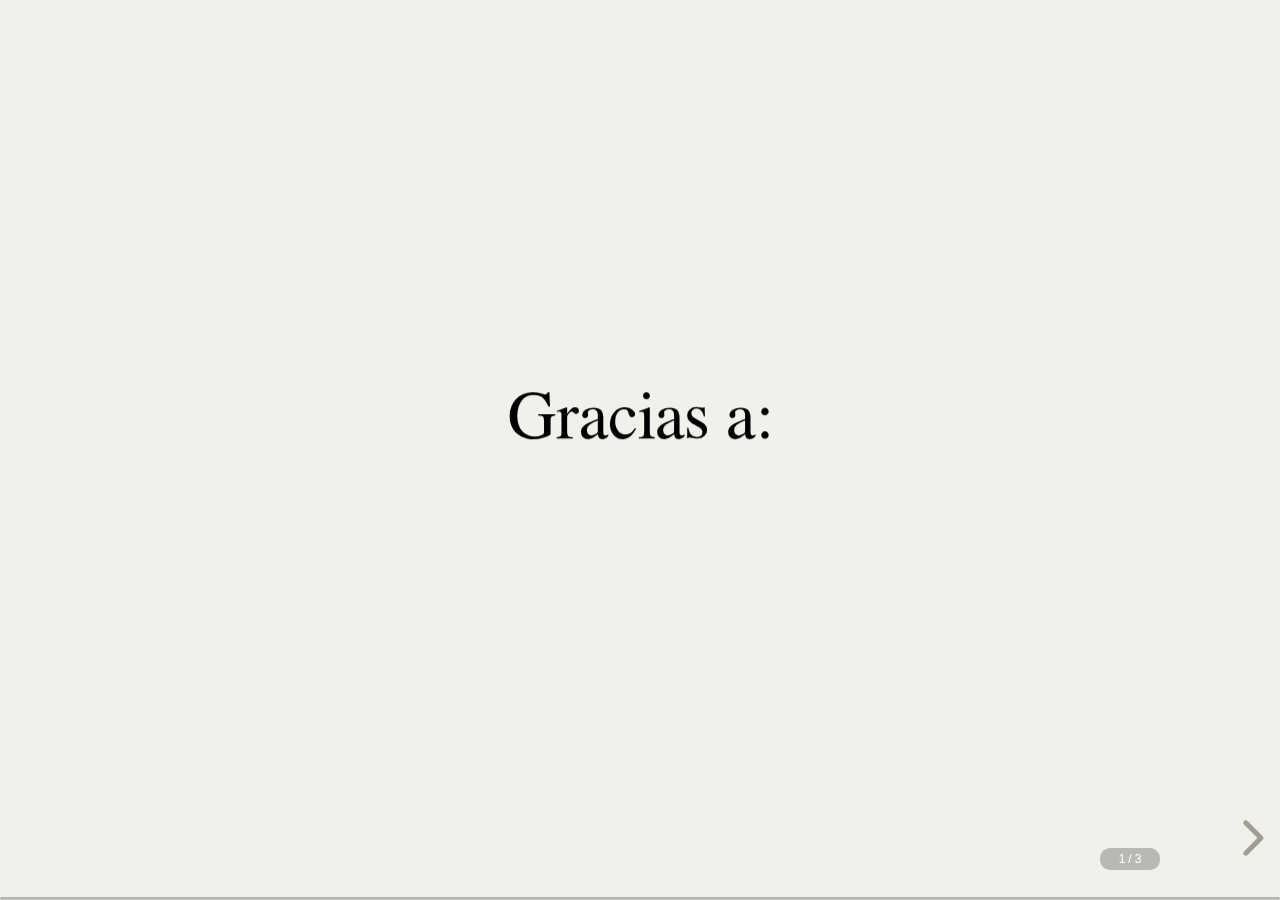
==== biography-cpr-v1.html @ fbdab630 "Add files via upload" ====
<!doctype html>
<html lang="en">

	<head>
		<meta charset="utf-8">

		<title>Biography</title>

		<meta name="English course II - ">
		<meta name="author" content="Christian Pérez Ruiz">

		<meta name="apple-mobile-web-app-capable" content="yes">
		<meta name="apple-mobile-web-app-status-bar-style" content="black-translucent">

		<meta name="viewport" content="width=device-width, initial-scale=1.0, maximum-scale=1.0, user-scalable=no">

		<link href='http://fonts.googleapis.com/css?family=Ubuntu' rel='stylesheet' type='text/css'>
		<link rel="stylesheet" href="css/reveal.css">
		<link rel="stylesheet" href="plugin/diagram/revealjs-diagram.css">

		
		<!-- Tema estandar -->
		<!-- <link rel="stylesheet" href="css/theme/beige.css" id="theme"> -->
		<!-- Temas modificados -->
		<!-- <link rel="stylesheet" href="css/reset.css">
		<link rel="stylesheet" href="css/nv.d3.css" type="text/css">
		<link rel="stylesheet" href="css/main.css" type="text/css">
		<link rel="stylesheet" href="css/reveal-console.css" type="text/css" media="screen,projection">
		<link rel="stylesheet" href="css/viz.css" type="text/css" media="screen,projection">
		<link rel="stylesheet" href="css/math.css" type="text/css" media="screen,projection">
		-->

		<!-- Mejores temas -->
		<link rel="stylesheet" href="css/bootstrap.css">
		<link rel="stylesheet" href="css/nv.d3.css" type="text/css">
		<link rel="stylesheet" href="css/bootstrap-responsive.min.css">
		<link rel="stylesheet" href="css/viz.css" type="text/css" media="screen,projection">
		<!-- <link rel="stylesheet" href="css/reveal.min.css"> -->
		<link rel="stylesheet" href="css/theme/serif.css" id="theme">
		<link href='http://fonts.googleapis.com/css?family=Ubuntu' rel='stylesheet' type='text/css'>
		<!-- <link rel="stylesheet" href="css/zenburn.css" type="text/css"> -->

		<!-- <link rel="stylesheet" href="css/styles/highlight.css"> -->

		<!-- simple, sky, solarized, white, league, beige, black, blood, moon, night, serif, simple, -->

		<!-- Theme used for syntax highlighting of code -->
		<link rel="stylesheet" href="lib/css/zenburn.css">

		<!-- Printing and PDF exports -->
		<script>
			var link = document.createElement( 'link' );
			link.rel = 'stylesheet';
			link.type = 'text/css';
			link.href = window.location.search.match( /print-pdf/gi ) ? 'css/print/pdf.css' : 'css/print/paper.css';
			document.getElementsByTagName( 'head' )[0].appendChild( link );
		</script>

		
		<!-- For syntax highlighting, tomorrow-night-bright pojoaque sunburst-->
		<!-- <link rel="stylesheet" href="lib/css/pojoaque.css"> -->

		<!--[if lt IE 9]>
		<script src="lib/js/html5shiv.js"></script>
		<![endif]-->
	</head>

	<body>

		<div class="reveal">

			<!-- Any section element inside of this container is displayed as a slide -->
			<div class="slides">
				
				<!-- 
				<section id="svgcontainer0"  data-background-color="" data-background-size="600px 320px" opacity: 0.1 data-background-image="images/oais1.png" data-transition="concave" data-background-transition="zoom">
				
				<section id="svgcontainer0"  data-background-color="" data-background-size="600px 320px" opacity: 0.1 data-background-image="" data-transition="concave" data-background-transition="zoom">
					<script type = "text/javascript" src = "plugin/d3js/d3.v5.min.js"></script>
					<div id = "svgcontainer0" class="fragment roll-in"></div>
					<script type="text/javascript" src="js/rose.js"></script>
				</section>		
				-->


				<section>
					<h2>
							<span class="stretch"><font color="black"> Gracias a: <br> </font></span>
					</h2>
					<p>
						<!-- <img class="stretch" width="300px" height="350px" src="logos/icontec-internacional.png" alt="ICONTEC" style="background:none; border:none; box-shadow:none; position:absolute;top:300px;left:300px;" > -->
						<!-- <img class="stretch" width="300px" height="150px" src="logos/archivo-general.png" alt="AGN" style="background:none; border:none; box-shadow:none; position:absolute;top:370px;left:800px;" > -->
						<!-- <div style="position:absolute; bottom:10px; right:500px; border:0;"><a href="http://www.mincultura.gov.co/"><img src="logos/mincultura.png" width="200"></a></div> -->
						<!-- <span class="fragment" <font color="black">Convenio Icontec - Archivo General de la Nación para el establecimiento de la secretaría técnica de Normalizacion en el campo de la Archivística y la Gestión Documental, firmado en el 25 de mayo de 1994</font> </span> -->
					</p>
					<div class="fragment">
						<p style="text-align: left; font-weight: normal; margin-bottom: 10px;">
							Homework presented to 
						</p>
					</div>				
					<aside class="notes">
					</aside>
				</section>


				<section>
					<h2>Basic JSON Test</h2>
					<div data-timeline="welcome.json"></div>
				</section>
						


<!--   desarrollo primera sección o título  -->
				<section>
					<section>
						<blockquote style="font-size: 1.5em; color:#000000; background-color: rgba(206, 209, 206, 0.9); font-weight: bold; display: inline-block;">	
							Thanks a lot professor, was a really good experience.
						</blockquote>
						<p><font color="black">Student: Christian Pérez Ruiz</font></p>
						<aside class="notes">
							- 
						</aside>						
					</section>

				</section>



<!-- Everything below this point is only used for the reveal.js page -->
<!--   Sección de REVEAL EXCLUSIVA -->

		<!-- Script to create QR Codes -->
        <script type="text/javascript">
            // Get presentation URL
			var qrcode_url = "http://bit.ly/2LkhU0q";
            if (!/^(localhost|127\.0\.1\.1|)$/.test(location.hostname)) {
                // host is not localhost, get dynamic URL
                //keep it simple
                //qrcode_url = window.location.href;
                console.log("host is not local, dynamic url: " + window.location.href);
            }

            // Generate QR Codes : class="qrcode"
            var qrcode_elements = document.getElementsByClassName('qrcode');
            for (var i=0; i<qrcode_elements.length; i++) {
                var qrcode_el = qrcode_elements[i];

                var qrcode = new QRCode(qrcode_el, {
                    text: qrcode_url,
                    width: 350,
                    height: 350
                });

                // Alter generated image
                var img_el = qrcode._el.childNodes[1];
                img_el.classList.add("plain"); // remove border
            }

            // Add text to links : class="qrcode-link"
            var qrcode_link_elements = document.getElementsByClassName('qrcode-link');
            for (var i=0; i<qrcode_link_elements.length; i++) {
                var link_el = qrcode_link_elements[i];
                link_el.textContent = qrcode_url;
                link_el.href = qrcode_url;
            }
        </script>
		<!-- End Script to create QR Codes -->

		
		<script>
			var _gaq = [['_setAccount', 'UA-81169312-1'], ['_trackPageview']];
			(function(d, t) {
			var g = d.createElement(t),
				s = d.getElementsByTagName(t)[0];
			g.async = true;
			g.src = ('https:' == location.protocol ? 'https://ssl' : 'http://www') + '.google-analytics.com/ga.js';
			s.parentNode.insertBefore(g, s);
			})(document, 'script');
		</script>







		<!-- 
		<script type = "text/javascript" src = "plugin/d3js/d3.v5.min.js"></script>
		<div id = "svgcontainer0" class="fragment roll-in"></div>
		<script type="text/javascript" src="js/rose.js"></script>
		-->



		<script src="lib/js/head.min.js"></script>
		<script src="lib/js/d3.js" type="text/javascript"></script>
		<script src="lib/js/d3.min.js" type="text/javascript"></script>
		<script src="lib/js/reveal.js"></script>		
		<!-- highlight.js is not part of reveal.js - it's a script to highlight code !-->
		<!-- 
		<script src="highlight.js"></script>
		<script>
			hljs.initHighlightingOnLoad();
		</script>
		-->

		

		<script>
			var gaPropertyID = 'UA-81169312-1';
			// More info https://github.com/hakimel/reveal.js#configuration
			Reveal.initialize({
				// The "normal" size of the presentation, aspect ratio will be preserved
				// when the presentation is scaled to fit different resolutions. Can be
				// specified using percentage units.
				width: 1440,
				height: 900,

				// Factor of the display size that should remain empty around the content
				margin: 0.1,

				// Bounds for smallest/largest possible scale to apply to content
				minScale: 0.2,
				maxScale: 1.5,
				// Display controls in the bottom right corner
				controls: true, // para poder utilizar controles personalizados de lo contrario se deja en true.
				// Display a presentation progress bar
				progress: true,
				// If true; each slide will be pushed to the browser history
				history: true,
				center: true,
				slideNumber: true,
				// Click above progress bar for quick navigation - only works if progress is true
				progressNavigation: true,				
				showSlideNumber: 'speaker',
				slideNumber: 'c/t',
				pdfMaxPagesPerSlide: 4,
				//
				parallaxBackgroundImage: '', // e.g. "https://s3.amazonaws.com/hakim-static/reveal-js/reveal-parallax-1.jpg"
					// Number of pixels to move the parallax background per slide
				// - Calculated automatically unless specified
				// - Set to 0 to disable movement along an axis
				parallaxBackgroundHorizontal: null,
				parallaxBackgroundVertical: null,
				// Parallax background size
				parallaxBackgroundSize: '1440px 900px', // CSS syntax, e.g. "2100px 900px" - currently only pixels are supported (don't use % or auto)
				// Number of pixels to move the parallax background per slide
				// - Calculated automatically unless specified
				// - Set to 0 to disable movement along an axis
				parallaxBackgroundHorizontal: 200,
				// parallaxBackgroundVertical: 50
				//
				transition: Reveal.getQueryHash().transition || 'default', // none/fade/slide/convex/concave/zoom/cube/default
				//
				transitionSpeed: 'default', // default / fast / slow
				backgroundTransition: 'default', // default / none / slide / concave / convex / zoom
				// - (required) your allotted time for presentation
				allottedTime: 20 * 60 * 1000, // 3 minutes
				// - (optional) height of page/time progress bar
				progressBarHeight: 5,
				// Apply a 3D roll to links on hover
				rollingLinks: true,		
				// Flags if mouse wheel navigation should be enabled
				mouseWheel: true,
				//...

				
				// ...
				customcontrols: { 
					slideNumberCSS : 'position: fixed; display: block; right:120px; top: auto; left: auto; width: 50px; bottom: 30px; z-index: 31; font-family: Helvetica, sans-serif; font-size:  12px; line-height: 1; padding: 5px; text-align: center; border-radius: 10px; background-color: rgba(128,128,128,.5)',
					controls: [ 
						{ icon: '<i class="fa fa-caret-left"></i>', css: 'position: fixed; right: 60px; bottom: 30px; z-index: 30; font-size: 24px;', action: 'Reveal.prev(); return false;' }, 
						{ icon: '<i class="fa fa-caret-right"></i>', css: 'position: fixed; right: 30px; bottom: 30px; z-index: 30; font-size: 24px;', action: 'Reveal.next(); return false;' },
					] 
				},				

				// - (optional) bar color
				// barColor: 'rgb(200,0,0)',
				// - (optional) bar color when timer is paused
				// pausedBarColor: 'rgba(200,0,0,.6)',
				// keyboard binding example
				keyboard: {
				// pause/resume time bar when Enter is pressed
						13: () => {
						if (ElapsedTimeBar.isPaused) {
							ElapsedTimeBar.resume();
						} else {
							ElapsedTimeBar.pause();
						}
					},
					// reset timer when 'r' is pressed
					82: () => {
						ElapsedTimeBar.reset();
					}
				},

				// More info https://github.com/hakimel/reveal.js#dependencies
				dependencies: [
					{ src: 'lib/js/classList.js', condition: function() { return !document.body.classList; } },
					{ src: 'plugin/markdown/marked.js', condition: function() { return !!document.querySelector( '[data-markdown]' ); } },
					{ src: 'plugin/markdown/markdown.js', condition: function() { return !!document.querySelector( '[data-markdown]' ); } },
					// { src: 'plugin/highlight/highlight.js', async: true, callback: function() { hljs.initHighlightingOnLoad(); } },
					{ src: 'plugin/highlight/highlight.js', async: true },
					{ src: 'plugin/search/search.js', async: true },
					{ src: 'plugin/math/math.js', async: true },
					{ src: 'plugin/zoom-js/zoom.js', async: true, condition: function () { return !!document.body.classList;  }  },
					{ src: 'plugin/notes/notes.js', async: true, condition: function () { return !!document.body.classList; } },
					// Elapsed-Time-Bar plugin
					// { src: 'plugin/elapsed-time-bar/elapsed-time-bar.js'},
					{ src: 'plugin/d3js/d3.v5.min.js' },
					{ src: 'plugin/customcontrols/customcontrols.js' },
                    { src: 'plugin/d3js/d3js.js' },
					// { src: 'plugin/d3js/reveald3.js' },
					{ src: 'plugin/reveal-ga/reveal-ga.min.js' },  // UA-81169312-1
					{ src: 'plugin/fragment/reveal-svg-fragment.js', condition: function() { return !!document.querySelector( '[data-svg-fragment]' ); } },
					{ src: 'plugin/timelinejs/reveal-timeline.js',  async: true, condition: function() { return !!document.querySelector( '[data-timeline]' ); } }
				]
			});

		</script>
		<!-- view-source:https://www.physics.byu.edu/faculty/durfee/UTOSC2012/Example.html -->
		<!-- Everything below this point is unrelated to the slideshow -->
		<!-- <div style="position:absolute; top:10px; right:10px; border:0;"><a href="http://https://www.archivogeneral.gov.co/"><img src="logos/archivo-general.png" width="160"></a></div> -->
		
		<!--  ESQUINAS TIPO AGN.
		<div style="position:absolute; top:10px; left:10px; border:0;"><a href="http://https://www.archivogeneral.gov.co/"><img src="logos/archivo-general.png" width="160"></a></div>
		<div style="position:absolute; bottom:10px; left:10px; border:0;"><a href="http://www.icontec.org/"><img src="logos/icontec-internacional.png" width="100"></a></div>
		<div style="position:absolute; top:0px; right:10px; border:0;"><a href="http://www.mincultura.gov.co/"><img src="logos/franja02.png" width="173"></a></div>
		<div style="position:absolute; bottom:100px; right:103px; border:0;"><a href="http://www.mincultura.gov.co/"><img src="logos/mincultura.png" width="200"></a></div>
		-->

		<!-- <div style="position:absolute; bottom:10px; right:500px; border:0;"><a href="http://www.mincultura.gov.co/"><img src="logos/mincultura.png" width="200"></a></div> -->

		<!-- <div style="position:absolute;bottom:10px;left:50%;width:600px;margin-left:-450px;text-align:center;"><div class="endlink"><a href="http://physics.byu.edu/faculty/durfee/UTOSC2012/">http://physics.byu.edu/faculty/durfee/UTOSC2012/</a></div></div> -->
		<!-- <div style="position:absolute; bottom:10px;left:10px;margin:0px;border:0px;"><a href="http://www.digifix.com.co/"><img src="logos/digifix-presentacion.png" width="98px" height="98px"></a></div> -->

		<!-- Para los canvas - https://evgladkiy.github.io/canvas/#/5/1 -->
		<!-- Best of JS - https://bestofjs.org/ -->
		<!-- Reactjs on R - https://bookdown.org/yihui/rmarkdown/revealjs.html -->
		<!-- Blotter JS - https://github.com/bradley/Blotter#making-changes-custom-builds -->
		<!-- SVG fragment builds for reveal.js - https://gist.github.com/bollwyvl/fe1d2806449487cdf88a -->
		

		
	</body>
</html>
---- plugin/diagram/revealjs-diagram.css ----
.node {
  cursor: pointer; }

.node rect {
  fill: #333333;
  stroke: #f6a821;
  stroke-width: 1.5px; }

.node text {
  font: 10px sans-serif;
  fill: #fff; }

.link, .link-alone {
  fill: none;
  stroke: #f6a821;
  stroke-width: 1.5px; }
---- css/theme/beige.css ----
/**
 * Beige theme for reveal.js.
 *
 * Copyright (C) 2011-2012 Hakim El Hattab, http://hakim.se
 */
@import url(../../lib/font/league-gothic/league-gothic.css);
@import url(https://fonts.googleapis.com/css?family=Lato:400,700,400italic,700italic);
/*********************************************
 * GLOBAL STYLES
 *********************************************/
body {
  background: #f7f2d3;
  background: -moz-radial-gradient(center, circle cover, white 0%, #f7f2d3 100%);
  background: -webkit-gradient(radial, center center, 0px, center center, 100%, color-stop(0%, white), color-stop(100%, #f7f2d3));
  background: -webkit-radial-gradient(center, circle cover, white 0%, #f7f2d3 100%);
  background: -o-radial-gradient(center, circle cover, white 0%, #f7f2d3 100%);
  background: -ms-radial-gradient(center, circle cover, white 0%, #f7f2d3 100%);
  background: radial-gradient(center, circle cover, white 0%, #f7f2d3 100%);
  background-color: #f7f3de; }

.reveal {
  font-family: "Lato", sans-serif;
  font-size: 40px;
  font-weight: normal;
  color: #333; }

::selection {
  color: #fff;
  background: rgba(79, 64, 28, 0.99);
  text-shadow: none; }

::-moz-selection {
  color: #fff;
  background: rgba(79, 64, 28, 0.99);
  text-shadow: none; }

.reveal .slides > section,
.reveal .slides > section > section {
  line-height: 1.3;
  font-weight: inherit; }

/*********************************************
 * HEADERS
 *********************************************/
.reveal h1,
.reveal h2,
.reveal h3,
.reveal h4,
.reveal h5,
.reveal h6 {
  margin: 0 0 20px 0;
  color: #333;
  font-family: "League Gothic", Impact, sans-serif;
  font-weight: normal;
  line-height: 1.2;
  letter-spacing: normal;
  text-transform: uppercase;
  text-shadow: none;
  word-wrap: break-word; }

.reveal h1 {
  font-size: 3.77em; }

.reveal h2 {
  font-size: 2.11em; }

.reveal h3 {
  font-size: 1.55em; }

.reveal h4 {
  font-size: 1em; }

.reveal h1 {
  text-shadow: 0 1px 0 #ccc, 0 2px 0 #c9c9c9, 0 3px 0 #bbb, 0 4px 0 #b9b9b9, 0 5px 0 #aaa, 0 6px 1px rgba(0, 0, 0, 0.1), 0 0 5px rgba(0, 0, 0, 0.1), 0 1px 3px rgba(0, 0, 0, 0.3), 0 3px 5px rgba(0, 0, 0, 0.2), 0 5px 10px rgba(0, 0, 0, 0.25), 0 20px 20px rgba(0, 0, 0, 0.15); }

/*********************************************
 * OTHER
 *********************************************/
.reveal p {
  margin: 20px 0;
  line-height: 1.3; }

/* Ensure certain elements are never larger than the slide itself */
.reveal img,
.reveal video,
.reveal iframe {
  max-width: 95%;
  max-height: 95%; }

.reveal strong,
.reveal b {
  font-weight: bold; }

.reveal em {
  font-style: italic; }

.reveal ol,
.reveal dl,
.reveal ul {
  display: inline-block;
  text-align: left;
  margin: 0 0 0 1em; }

.reveal ol {
  list-style-type: decimal; }

.reveal ul {
  list-style-type: disc; }

.reveal ul ul {
  list-style-type: square; }

.reveal ul ul ul {
  list-style-type: circle; }

.reveal ul ul,
.reveal ul ol,
.reveal ol ol,
.reveal ol ul {
  display: block;
  margin-left: 40px; }

.reveal dt {
  font-weight: bold; }

.reveal dd {
  margin-left: 40px; }

.reveal blockquote {
  display: block;
  position: relative;
  width: 70%;
  margin: 20px auto;
  padding: 5px;
  font-style: italic;
  background: rgba(255, 255, 255, 0.05);
  box-shadow: 0px 0px 2px rgba(0, 0, 0, 0.2); }

.reveal blockquote p:first-child,
.reveal blockquote p:last-child {
  display: inline-block; }

.reveal q {
  font-style: italic; }

.reveal pre {
  display: block;
  position: relative;
  width: 90%;
  margin: 20px auto;
  text-align: left;
  font-size: 0.55em;
  font-family: monospace;
  line-height: 1.2em;
  word-wrap: break-word;
  box-shadow: 0px 0px 6px rgba(0, 0, 0, 0.3); }

.reveal code {
  font-family: monospace;
  text-transform: none; }

.reveal pre code {
  display: block;
  padding: 5px;
  overflow: auto;
  max-height: 400px;
  word-wrap: normal; }

.reveal table {
  margin: auto;
  border-collapse: collapse;
  border-spacing: 0; }

.reveal table th {
  font-weight: bold; }

.reveal table th,
.reveal table td {
  text-align: left;
  padding: 0.2em 0.5em 0.2em 0.5em;
  border-bottom: 1px solid; }

.reveal table th[align="center"],
.reveal table td[align="center"] {
  text-align: center; }

.reveal table th[align="right"],
.reveal table td[align="right"] {
  text-align: right; }

.reveal table tbody tr:last-child th,
.reveal table tbody tr:last-child td {
  border-bottom: none; }

.reveal sup {
  vertical-align: super; }

.reveal sub {
  vertical-align: sub; }

.reveal small {
  display: inline-block;
  font-size: 0.6em;
  line-height: 1.2em;
  vertical-align: top; }

.reveal small * {
  vertical-align: top; }

/*********************************************
 * LINKS
 *********************************************/
.reveal a {
  color: #8b743d;
  text-decoration: none;
  -webkit-transition: color .15s ease;
  -moz-transition: color .15s ease;
  transition: color .15s ease; }

.reveal a:hover {
  color: #c0a86e;
  text-shadow: none;
  border: none; }

.reveal .roll span:after {
  color: #fff;
  background: #564826; }

/*********************************************
 * IMAGES
 *********************************************/
.reveal section img {
  margin: 15px 0px;
  background: rgba(255, 255, 255, 0.12);
  border: 4px solid #333;
  box-shadow: 0 0 10px rgba(0, 0, 0, 0.15); }

.reveal section img.plain {
  border: 0;
  box-shadow: none; }

.reveal a img {
  -webkit-transition: all .15s linear;
  -moz-transition: all .15s linear;
  transition: all .15s linear; }

.reveal a:hover img {
  background: rgba(255, 255, 255, 0.2);
  border-color: #8b743d;
  box-shadow: 0 0 20px rgba(0, 0, 0, 0.55); }



/*********************************************
 * NAVIGATION CONTROLS
 *********************************************/
.reveal .controls {
  color: #8b743d; }

/*********************************************
 * PROGRESS BAR
 *********************************************/
.reveal .progress {
  background: rgba(0, 0, 0, 0.2);
  color: #8b743d; }

.reveal .progress span {
  -webkit-transition: width 800ms cubic-bezier(0.26, 0.86, 0.44, 0.985);
  -moz-transition: width 800ms cubic-bezier(0.26, 0.86, 0.44, 0.985);
  transition: width 800ms cubic-bezier(0.26, 0.86, 0.44, 0.985); }

html.dimbg .slide-background {
  opacity: 0.4 !important;
}
---- css/nv.d3.css ----
/********************
 * HTML CSS
 */


.chartWrap {
  margin: 0;
  padding: 0;
  overflow: hidden;
}


/********************
 * TOOLTIP CSS
 */

.nvtooltip {
  position: absolute;
  background-color: rgba(255,255,255,1);
  padding: 10px;
  border: 1px solid #ddd;
  z-index: 10000;

  font-family: Arial;
  font-size: 13px;

  transition: opacity 500ms linear;
  -moz-transition: opacity 500ms linear;
  -webkit-transition: opacity 500ms linear;

  transition-delay: 500ms;
  -moz-transition-delay: 500ms;
  -webkit-transition-delay: 500ms;

  -moz-box-shadow: 4px 4px 8px rgba(0,0,0,.5);
  -webkit-box-shadow: 4px 4px 8px rgba(0,0,0,.5);
  box-shadow: 4px 4px 8px rgba(0,0,0,.5);

  -moz-border-radius: 10px;
  border-radius: 10px;

  pointer-events: none;

  -webkit-touch-callout: none;
  -webkit-user-select: none;
  -khtml-user-select: none;
  -moz-user-select: none;
  -ms-user-select: none;
  user-select: none;
}

.nvtooltip h3 {
  margin: 0;
  padding: 0;
  text-align: center;
}

.nvtooltip p {
  margin: 0;
  padding: 0;
  text-align: center;
}

.nvtooltip span {
  display: inline-block;
  margin: 2px 0;
}

.nvtooltip-pending-removal {
  position: absolute;
  pointer-events: none;
}


/********************
 * SVG CSS
 */


.nvchart svg {
  -webkit-touch-callout: none;
  -webkit-user-select: none;
  -khtml-user-select: none;
  -moz-user-select: none;
  -ms-user-select: none;
  user-select: none;
  /* Trying to get SVG to act like a greedy block in all browsers */
  display: block;
  width:100%;
  height:100%;
}


.nvchart svg text {
  font: normal 12px sans-serif;
}

.nvchart svg .title {
 font: bold 14px Arial;
}

.nvd3 .nv-background {
  fill: white;
  fill-opacity: 0;
  /*
  pointer-events: none;
  */
}

.nvd3.nv-noData {
  font-size: 18px;
  font-weight: bolf;
}


/**********
*  Brush
*/

.nv-brush .extent {
  fill-opacity: .125;
  shape-rendering: crispEdges;
}



/**********
*  Legend
*/

.nvd3 .nv-legend .nv-series {
  cursor: pointer;
}

.nvd3 .nv-legend .disabled circle {
  fill-opacity: 0;
}



/**********
*  Axes
*/

.nvd3 .nv-axis path {
  fill: none;
  stroke: #000;
  stroke-opacity: .75;
  shape-rendering: crispEdges;
}

.nvd3 .nv-axis path.domain {
  stroke-opacity: .75;
}

.nvd3 .nv-axis.nv-x path.domain {
  stroke-opacity: 0;
}

.nvd3 .nv-axis line {
  fill: none;
  stroke: #000;
  stroke-opacity: .25;
  shape-rendering: crispEdges;
}

.nvd3 .nv-axis line.zero {
  stroke-opacity: .75;
}

.nvd3 .nv-axis .nv-axisMaxMin text {
  font-weight: bold;
}

.nvd3 .x  .nv-axis .nv-axisMaxMin text,
.nvd3 .x2 .nv-axis .nv-axisMaxMin text,
.nvd3 .x3 .nv-axis .nv-axisMaxMin text {
  text-anchor: middle
}



/**********
*  Brush
*/

.nv-brush .resize path {
  fill: #eee;
  stroke: #666;
}



/**********
*  Bars
*/

.nvd3 .nv-bars .negative rect {
    zfill: brown;
}

.nvd3 .nv-bars rect {
  zfill: steelblue;
  fill-opacity: .75;

  transition: fill-opacity 250ms linear;
  -moz-transition: fill-opacity 250ms linear;
  -webkit-transition: fill-opacity 250ms linear;
}

.nvd3 .nv-bars rect:hover {
  fill-opacity: 1;
}

.nvd3 .nv-bars .hover rect {
  fill: lightblue;
}

.nvd3 .nv-bars text {
  fill: rgba(0,0,0,0);
}

.nvd3 .nv-bars .hover text {
  fill: rgba(0,0,0,1);
}

.nvd3 .nv-x.nv-axis text {
  transform: rotate(90);
}


/**********
*  Bars
*/

.nvd3 .nv-multibar .nv-groups rect,
.nvd3 .nv-multibarHorizontal .nv-groups rect,
.nvd3 .nv-discretebar .nv-groups rect {
  stroke-opacity: 0;

  transition: fill-opacity 250ms linear;
  -moz-transition: fill-opacity 250ms linear;
  -webkit-transition: fill-opacity 250ms linear;
}

.nvd3 .nv-multibar .nv-groups rect:hover,
.nvd3 .nv-multibarHorizontal .nv-groups rect:hover,
.nvd3 .nv-discretebar .nv-groups rect:hover {
  fill-opacity: 1;
}

.nvd3 .nv-discretebar .nv-groups text,
.nvd3 .nv-multibarHorizontal .nv-groups text {
  font-weight: bold;
  fill: rgba(0,0,0,1);
  stroke: rgba(0,0,0,0);
}

/***********
*  Pie Chart
*/

.nvd3.nv-pie path {
  stroke-opacity: 0;

  transition: fill-opacity 250ms linear, stroke-width 250ms linear, stroke-opacity 250ms linear;
  -moz-transition: fill-opacity 250ms linear, stroke-width 250ms linear, stroke-opacity 250ms linear;
  -webkit-transition: fill-opacity 250ms linear, stroke-width 250ms linear, stroke-opacity 250ms linear;

}

.nvd3.nv-pie .nv-slice text {
  stroke: #000;
  stroke-width: 0;
}

.nvd3.nv-pie path {
  stroke: #fff;
  stroke-width: 1px;
  stroke-opacity: 1;
}

.nvd3.nv-pie .hover path {
  fill-opacity: .7;
/*
  stroke-width: 6px;
  stroke-opacity: 1;
*/
}

.nvd3.nv-pie .nv-label rect {
  fill-opacity: 0;
  stroke-opacity: 0;
}

/**********
* Lines
*/

.nvd3 .nv-groups path.nv-line {
  fill: none;
  stroke-width: 2.5px;
  stroke-linecap: round;
  shape-rendering: geometricPrecision;

  /*
  transition: stroke-width 250ms linear;
  -moz-transition: stroke-width 250ms linear;
  -webkit-transition: stroke-width 250ms linear;

  transition-delay: 250ms
  -moz-transition-delay: 250ms;
  -webkit-transition-delay: 250ms;
  */
}

.nvd3 .nv-groups path.nv-area {
  stroke: none;
  stroke-linecap: round;
  shape-rendering: geometricPrecision;

  /*
  stroke-width: 2.5px;
  transition: stroke-width 250ms linear;
  -moz-transition: stroke-width 250ms linear;
  -webkit-transition: stroke-width 250ms linear;

  transition-delay: 250ms
  -moz-transition-delay: 250ms;
  -webkit-transition-delay: 250ms;
  */
}

.nvd3 .nv-line.hover path {
  stroke-width: 6px;
}

/*
.nvd3.scatter .groups .point {
  fill-opacity: 0.1;
  stroke-opacity: 0.1;
}
  */

.nvd3.nv-line .nvd3.nv-scatter .nv-groups .nv-point {
  fill-opacity: 0;
  stroke-opacity: 0;
}

.nvd3.nv-scatter.nv-single-point .nv-groups .nv-point {
  fill-opacity: .5 !important;
  stroke-opacity: .5 !important;
}


.nvd3 .nv-groups .nv-point {
  transition: stroke-width 250ms linear, stroke-opacity 250ms linear;
  -moz-transition: stroke-width 250ms linear, stroke-opacity 250ms linear;
  -webkit-transition: stroke-width 250ms linear, stroke-opacity 250ms linear;
}

.nvd3.nv-scatter .nv-groups .nv-point.hover,
.nvd3 .nv-groups .nv-point.hover {
  stroke-width: 20px;
  fill-opacity: .5 !important;
  stroke-opacity: .5 !important;
}


.nvd3 .nv-point-paths path {
  stroke: #aaa;
  stroke-opacity: 0;
  fill: #eee;
  fill-opacity: 0;
}



.nvd3 .nv-indexLine {
  cursor: ew-resize;
}


/**********
* Distribution
*/

.nvd3 .nv-distribution {
  pointer-events: none;
}



/**********
*  Scatter
*/

.nvd3 .nv-groups .nv-point {
  pointer-events: none;
}

.nvd3 .nv-groups .nv-point.hover {
  stroke-width: 20px;
  stroke-opacity: .5;
}

.nvd3 .nv-scatter .nv-point.hover {
  fill-opacity: 1;
}

/*
.nv-group.hover .nv-point {
  fill-opacity: 1;
}
*/


/**********
*  Stacked Area
*/

.nvd3.nv-stackedarea path.nv-area {
  fill-opacity: .7;
  /*
  stroke-opacity: .65;
  fill-opacity: 1;
  */
  stroke-opacity: 0;

  transition: fill-opacity 250ms linear, stroke-opacity 250ms linear;
  -moz-transition: fill-opacity 250ms linear, stroke-opacity 250ms linear;
  -webkit-transition: fill-opacity 250ms linear, stroke-opacity 250ms linear;

  /*
  transition-delay: 500ms;
  -moz-transition-delay: 500ms;
  -webkit-transition-delay: 500ms;
  */

}

.nvd3.nv-stackedarea path.nv-area.hover {
  fill-opacity: .9;
  /*
  stroke-opacity: .85;
  */
}
/*
.d3stackedarea .groups path {
  stroke-opacity: 0;
}
  */



.nvd3.nv-stackedarea .nv-groups .nv-point {
  stroke-opacity: 0;
  fill-opacity: 0;
}

.nvd3.nv-stackedarea .nv-groups .nv-point.hover {
  stroke-width: 20px;
  stroke-opacity: .75;
  fill-opacity: 1;
}



/**********
*  Line Plus Bar
*/

.nvd3.nv-linePlusBar .nv-bar rect {
  fill-opacity: .75;
}

.nvd3.nv-linePlusBar .nv-bar rect:hover {
  fill-opacity: 1;
}


/**********
*  Bullet
*/

.nvd3.nv-bullet { font: 10px sans-serif; }
.nvd3.nv-bullet rect { fill-opacity: .6; }
.nvd3.nv-bullet rect:hover { fill-opacity: 1; }
.nvd3.nv-bullet .nv-marker { stroke: #000; stroke-width: 2px; }
.nvd3.nv-bullet .nv-markerTriangle { stroke: #000; fill: #fff; stroke-width: 1.5px; }
.nvd3.nv-bullet .nv-tick line { stroke: #666; stroke-width: .5px; }
.nvd3.nv-bullet .nv-range.nv-s0 { fill: #eee; }
.nvd3.nv-bullet .nv-range.nv-s1 { fill: #ddd; }
.nvd3.nv-bullet .nv-range.nv-s2 { fill: #ccc; }
.nvd3.nv-bullet .nv-title { font-size: 14px; font-weight: bold; }
.nvd3.nv-bullet .nv-subtitle { fill: #999; }




/**********
* Sparkline
*/

.nvd3.nv-sparkline path {
  fill: none;
}

.nvd3.nv-sparklineplus g.nv-hoverValue {
  pointer-events: none;
}

.nvd3.nv-sparklineplus .nv-hoverValue line {
  stroke: #f44;
  stroke-width: 1.5px;
 }

.nvd3.nv-sparklineplus,
.nvd3.nv-sparklineplus g {
  pointer-events: all;
}

.nvd3 .nv-hoverArea {
  fill-opacity: 0;
  stroke-opacity: 0;
}

.nvd3.nv-sparklineplus .nv-xValue,
.nvd3.nv-sparklineplus .nv-yValue {
  /*
  stroke: #666;
  */
  stroke-width: 0;
  font-size: .9em;
  font-weight: normal;
}

.nvd3.nv-sparklineplus .nv-yValue {
  stroke: #f66;
}

.nvd3.nv-sparklineplus .nv-maxValue {
  stroke: #2ca02c;
  fill: #2ca02c;
}

.nvd3.nv-sparklineplus .nv-minValue {
  stroke: #d62728;
  fill: #d62728;
}

.nvd3.nv-sparklineplus .nv-currentValue {
  /*
  stroke: #444;
  fill: #000;
  */
  font-weight: bold;
  font-size: 1.1em;
}

/**********
* historical stock
*/

.nvd3.nv-ohlcBar .nv-ticks .nv-tick {
  stroke-width: 2px;
}

.nvd3.nv-ohlcBar .nv-ticks .nv-tick.hover {
  stroke-width: 4px;
}

.nvd3.nv-ohlcBar .nv-ticks .nv-tick.positive {
 stroke: #2ca02c;
}

.nvd3.nv-ohlcBar .nv-ticks .nv-tick.negative {
 stroke: #d62728;
}

.nvd3.nv-historicalStockChart .nv-axis .nv-axislabel {
  font-weight: bold;
}

.nvd3.nv-historicalStockChart .nv-dragTarget {
  fill-opacity: 0;
  stroke: none;
  cursor: move;
}

.nvd3 .nv-brush .extent {
  /*
  cursor: ew-resize !important;
  */
  fill-opacity: 0 !important;
}

.nvd3 .nv-brushBackground rect {
  stroke: #000;
  stroke-width: .4;
  fill: #fff;
  fill-opacity: .7;
}



/**********
* Indented Tree
*/


/**
 * TODO: the following 3 selectors are based on classes used in the example.  I should either make them standard and leave them here, or move to a CSS file not included in the library
 */
.nvd3.nv-indentedtree .name {
  margin-left: 5px;
}

.nvd3.nv-indentedtree .clickable {
  color: #08C;
  cursor: pointer;
}

.nvd3.nv-indentedtree span.clickable:hover {
  color: #005580;
  text-decoration: underline;
}


.nvd3.nv-indentedtree .nv-childrenCount {
  display: inline-block;
  margin-left: 5px;
}

.nvd3.nv-indentedtree .nv-treeicon {
  cursor: pointer;
  /*
  cursor: n-resize;
  */
}

.nvd3.nv-indentedtree .nv-treeicon.nv-folded {
  cursor: pointer;
  /*
  cursor: s-resize;
  */
}
---- css/main.css ----
@charset "UTF-8";
/**
 * Main styles for reveal.js 
 *
 * @author Hakim El Hattab
 */


/*********************************************
 * FONT-FACE DEFINITIONS
 *********************************************/

@font-face {
	font-family: 'League Gothic';
	src: url('font/league_gothic-webfont.ttf') format('truetype');
	font-weight: normal;
	font-style: normal;
}


/*********************************************
 * GLOBAL STYLES
 *********************************************/

html, body {
	padding: 0;
	margin: 0;
	width: 100%;
	height: 100%;
	min-height: 600px;
}

body {
	position: relative;
	padding: 0;
	margin: 0;
	overflow: hidden;
	
	font-family: 'Lato', Times, 'Times New Roman', serif;
	font-size: 32px;
	font-weight: 200;
	letter-spacing: -0.02em;
	color: #eee;

	background: #1c1e20;
	background: url([data-uri]);
	background: -moz-radial-gradient(center, ellipse cover,  rgba(85,90,95,1) 0%, rgba(28,30,32,1) 100%);
	background: -webkit-gradient(radial, center center, 0px, center center, 100%, color-stop(0%,rgba(85,90,95,1)), color-stop(100%,rgba(28,30,32,1)));
	background: -webkit-radial-gradient(center, ellipse cover,  rgba(85,90,95,1) 0%,rgba(28,30,32,1) 100%);
	background: -o-radial-gradient(center, ellipse cover,  rgba(85,90,95,1) 0%,rgba(28,30,32,1) 100%);
	background: -ms-radial-gradient(center, ellipse cover,  rgba(85,90,95,1) 0%,rgba(28,30,32,1) 100%);
	background: radial-gradient(center, ellipse cover,  rgba(85,90,95,1) 0%,rgba(28,30,32,1) 100%);
}

/*********************************************
 * HEADERS
 *********************************************/
.reveal h1, 
.reveal h2, 
.reveal h3, 
.reveal h4 {
	margin: 0 0 20px 0;
	
	color: #eee;
	
	font-family: 'League Gothic', sans-serif;
	line-height: 0.9em;
	letter-spacing: 0.02em;
	
	text-transform: uppercase;
	text-shadow: 0px 0px 6px rgba(0,0,0,0.2);
}

.reveal h1 { font-size: 136px; 	}
.reveal h2 { font-size: 76px;	}
.reveal h3 { font-size: 56px;	}
.reveal h4 { font-size: 36px;	}

.reveal h1.inverted,
.reveal h2.inverted,
.reveal h3.inverted,
.reveal h4.inverted {
	color: #fff;
	text-shadow: 0px 0px 2px rgba(0,0,0,0.2);
}

.reveal h1 {
	text-shadow: 0 1px 0 #ccc,
                 0 2px 0 #c9c9c9,
                 0 3px 0 #bbb,
                 0 4px 0 #b9b9b9,
                 0 5px 0 #aaa,
                 0 6px 1px rgba(0,0,0,.1),
                 0 0 5px rgba(0,0,0,.1),
                 0 1px 3px rgba(0,0,0,.3),
                 0 3px 5px rgba(0,0,0,.2),
                 0 5px 10px rgba(0,0,0,.25),
                 0 20px 20px rgba(0,0,0,.15);
}


/*********************************************
 * VIEW FRAGMENTS
 *********************************************/

.reveal .slides section .fragment {
	opacity: 0;

	-webkit-transition: all .2s ease;
	   -moz-transition: all .2s ease;
	    -ms-transition: all .2s ease;
	     -o-transition: all .2s ease;
	        transition: all .2s ease;
}
	.reveal .slides section .fragment.visible {
		opacity: 1;
	}


/*********************************************
 * DEFAULT ELEMENT STYLES
 *********************************************/

.reveal .slides section {
	line-height: 1.2em;
	font-weight: normal;
}

.reveal strong, 
.reveal b {
	font-weight: bold;
}

.reveal em, 
.reveal i {
	font-style: italic;
}

.reveal ol, 
.reveal ul {
	display: inline-block;

	text-align: left;
	margin: 0 auto;
}

.reveal ol {
	list-style-type: decimal;
}

.reveal ul {
	list-style-type: disc;
}

.reveal ul ul {
	list-style-type: square;
}

.reveal ul ul ul {
	list-style-type: circle;
}

.reveal ul ul,
.reveal ul ol,
.reveal ol ol,
.reveal ol ul {
	display: block;
	margin-left: 40px;
}

.reveal p {
	margin-bottom: 10px;
}

.reveal blockquote {
	display: block;
	position: relative;
	width: 70%;
	margin: 5px auto;
	padding: 5px;
	
	font-style: italic;
	background: rgba(255, 255, 255, 0.05);
	box-shadow: 0px 0px 2px rgba(0,0,0,0.2);
}
	.reveal blockquote:before {
		content: '“';
	}
	.reveal blockquote:after {
		content: '”';
	}

.reveal pre {
	display: block;
	position: relative;
	width: 90%;
	margin: 10px auto;

	text-align: left;
	font-size: 20px;
	font-family: monospace;
	line-height: 1.2em;

	word-wrap: break-word;

	box-shadow: 0px 0px 6px rgba(0,0,0,0.3);
}

.reveal code {
	font-family: monospace;
}

.reveal table th, 
.reveal table td {
 	 text-align: left;
 	 padding-right: .3em;
}

.reveal table th {
 	 text-shadow: rgb(255,255,255) 1px 1px 2px;
}

.reveal sup { 
	vertical-align: super;
}
.reveal sub { 
	vertical-align: sub;
}

.reveal small {
	font-size: 60%;
	line-height: 1em;
	vertical-align: top;
}

.reveal small * {
	vertical-align: top;
}

.reveal q {	
	font-style: italic;
}
	.reveal q:before {
		content: '“';
	}
	.reveal q:after {
		content: '”';
	}

.reveal a:not(.image) {
	color: hsl(185, 85%, 50%);
	text-decoration: none;

	-webkit-transition: color .15s ease;
	   -moz-transition: color .15s ease;
	    -ms-transition: color .15s ease;
	     -o-transition: color .15s ease;
	        transition: color .15s ease;
}
	
	.reveal a:not(.image):hover {
		color: hsl(185, 85%, 70%);
		
		text-shadow: none;
		border: none;
		border-radius: 2px;
	}

.reveal section img {
	margin: 30px 0 0 0;
	background: rgba(255,255,255,0.12);
	border: 4px solid #eee;
	
	-webkit-box-shadow: 0 0 10px rgba(0, 0, 0, 0.15);
	   -moz-box-shadow: 0 0 10px rgba(0, 0, 0, 0.15);
	        box-shadow: 0 0 10px rgba(0, 0, 0, 0.15);
	
	-webkit-transition: all .2s linear;
	   -moz-transition: all .2s linear;
	    -ms-transition: all .2s linear;
	     -o-transition: all .2s linear;
	        transition: all .2s linear;
}

	.reveal a:hover img {
		background: rgba(255,255,255,0.2);
		border-color: #13DAEC;
		
		-webkit-box-shadow: 0 0 20px rgba(0, 0, 0, 0.55);
		   -moz-box-shadow: 0 0 20px rgba(0, 0, 0, 0.55);
		        box-shadow: 0 0 20px rgba(0, 0, 0, 0.55);
	}


/*********************************************
 * CONTROLS
 *********************************************/

.reveal .controls {
	display: none;
	position: fixed;
	width: 100px;
	height: 100px;
	z-index: 30;

	right: 0;
	bottom: 25px;
}
	
	.reveal .controls a {
		font-size: 30px;
		position: absolute;
		opacity: 0.1;
		color: #fff;
	}
		.reveal .controls a.enabled {
			opacity: 0.6;
			color: hsl(185, 85%, 70%);

			text-shadow: 0px 0px 2px hsla(185, 45%, 70%, 0.3);
		}
		.reveal .controls a.enabled:active {
			margin-top: 1px;
		}

	.reveal .controls .left {
		top: 30px;
	}

	.reveal .controls .right {
		left: 60px;
		top: 30px;
	}

	.reveal .controls .up {
		left: 30px;
	}

	.reveal .controls .down {
		left: 30px;
		top: 60px;

	}


.reveal .references {
	position: fixed;
	bottom: 10px;
	width: 100%;
	margin: auto;
	text-align: center;
}

#impressum {
	position: fixed;
	bottom: 0px;
	right: 20px;
	font-size: 0.5em;
}

/*********************************************
 * PROGRESS BAR
 *********************************************/

.reveal .progress {
	position: fixed;
	display: none;
	height: 3px;
	width: 100%;
	bottom: 0;
	left: 0;

	background: rgba(0,0,0,0.2);
}
	
	.reveal .progress span {
		display: block;
		background: hsl(185, 85%, 50%);
		height: 100%;
		width: 0px;

		-webkit-transition: width 800ms cubic-bezier(0.260, 0.860, 0.440, 0.985);
		   -moz-transition: width 800ms cubic-bezier(0.260, 0.860, 0.440, 0.985);
		    -ms-transition: width 800ms cubic-bezier(0.260, 0.860, 0.440, 0.985);
		     -o-transition: width 800ms cubic-bezier(0.260, 0.860, 0.440, 0.985);
		        transition: width 800ms cubic-bezier(0.260, 0.860, 0.440, 0.985);
	}

/*********************************************
 * ROLLING LINKS
 *********************************************/

.reveal .roll {
    display: inline-block;
    overflow: hidden;

    vertical-align: top;

    -webkit-perspective: 400px;
       -moz-perspective: 400px;
        -ms-perspective: 400px;
            perspective: 400px;

    -webkit-perspective-origin: 50% 50%;
       -moz-perspective-origin: 50% 50%;
        -ms-perspective-origin: 50% 50%;
            perspective-origin: 50% 50%;
}
	.reveal .roll:hover {
		background: none;
		text-shadow: none;
	}
.reveal .roll span {
    display: block;
    position: relative;
    padding: 0 2px;

	pointer-events: none;

    -webkit-transition: all 400ms ease;
       -moz-transition: all 400ms ease;
        -ms-transition: all 400ms ease;
            transition: all 400ms ease;
    
    -webkit-transform-origin: 50% 0%;
       -moz-transform-origin: 50% 0%;
        -ms-transform-origin: 50% 0%;
            transform-origin: 50% 0%;
    
    -webkit-transform-style: preserve-3d;
       -moz-transform-style: preserve-3d;
        -ms-transform-style: preserve-3d;
            transform-style: preserve-3d;
}
    .reveal .roll:hover span {
        background: rgba(0,0,0,0.5);

        -webkit-transform: translate3d( 0px, 0px, -45px ) rotateX( 90deg );
           -moz-transform: translate3d( 0px, 0px, -45px ) rotateX( 90deg );
            -ms-transform: translate3d( 0px, 0px, -45px ) rotateX( 90deg );
                transform: translate3d( 0px, 0px, -45px ) rotateX( 90deg );
    }
.reveal .roll span:after {
    content: attr(data-title);

    display: block;
    position: absolute;
    left: 0;
    top: 0;
    padding: 0 2px;

    color: #fff;
    background: hsl(185, 60%, 35%);

    -webkit-transform-origin: 50% 0%;
       -moz-transform-origin: 50% 0%;
        -ms-transform-origin: 50% 0%;
            transform-origin: 50% 0%;

    -webkit-transform: translate3d( 0px, 105%, 0px ) rotateX( -90deg );
       -moz-transform: translate3d( 0px, 105%, 0px ) rotateX( -90deg );
        -ms-transform: translate3d( 0px, 105%, 0px ) rotateX( -90deg );
            transform: translate3d( 0px, 105%, 0px ) rotateX( -90deg );
}


/*********************************************
 * SLIDES
 *********************************************/

.reveal .slides {
	position: absolute;
	width: 900px;
	height: 600px;
	
	left: 50%;
	top: 50%;
	margin-left: -450px;
	margin-top: -320px;
	padding: 20px 0px;
	
	text-align: center;

	-webkit-transition: -webkit-perspective .4s ease;
	   -moz-transition: -moz-perspective .4s ease;
	    -ms-transition: -ms-perspective .4s ease;
	     -o-transition: -o-perspective .4s ease;
	        transition: perspective .4s ease;
	
	-webkit-perspective: 600px;
	   -moz-perspective: 600px;
	    -ms-perspective: 600px;
	        perspective: 600px;

 	-webkit-perspective-origin: 50% 25%;
 	   -moz-perspective-origin: 50% 25%;
 	    -ms-perspective-origin: 50% 25%;
 	        perspective-origin: 50% 25%;
}

.reveal .slides>section,
.reveal .slides>section>section {
	display: none;
	position: absolute;
	width: 100%;
	min-height: 600px;

    z-index: 10;
	
	-webkit-transform-style: preserve-3d;
	   -moz-transform-style: preserve-3d;
	    -ms-transform-style: preserve-3d;
	        transform-style: preserve-3d;
	
	-webkit-transition: all 800ms cubic-bezier(0.260, 0.860, 0.440, 0.985);
	   -moz-transition: all 800ms cubic-bezier(0.260, 0.860, 0.440, 0.985);
	    -ms-transition: all 800ms cubic-bezier(0.260, 0.860, 0.440, 0.985);
	     -o-transition: all 800ms cubic-bezier(0.260, 0.860, 0.440, 0.985);
	        transition: all 800ms cubic-bezier(0.260, 0.860, 0.440, 0.985);
}

.reveal .slides>section.present {
	display: block;
	z-index: 11;
	opacity: 1;
}


/*********************************************
 * DEFAULT TRANSITION
 *********************************************/

.reveal .slides>section.past {
	display: block;
	opacity: 0;
	
	-webkit-transform: translate3d(-100%, 0, 0) rotateY(-90deg) translate3d(-100%, 0, 0);
	   -moz-transform: translate3d(-100%, 0, 0) rotateY(-90deg) translate3d(-100%, 0, 0);
	    -ms-transform: translate3d(-100%, 0, 0) rotateY(-90deg) translate3d(-100%, 0, 0);
	        transform: translate3d(-100%, 0, 0) rotateY(-90deg) translate3d(-100%, 0, 0);
}
.reveal .slides>section.future {
	display: block;
	opacity: 0;
	
	-webkit-transform: translate3d(100%, 0, 0) rotateY(90deg) translate3d(100%, 0, 0);
	   -moz-transform: translate3d(100%, 0, 0) rotateY(90deg) translate3d(100%, 0, 0);
	    -ms-transform: translate3d(100%, 0, 0) rotateY(90deg) translate3d(100%, 0, 0);
	        transform: translate3d(100%, 0, 0) rotateY(90deg) translate3d(100%, 0, 0);
}

.reveal .slides>section>section.past {
	display: block;
	opacity: 0;
	
	-webkit-transform: translate3d(0, -50%, 0) rotateX(70deg) translate3d(0, -50%, 0);
	   -moz-transform: translate3d(0, -50%, 0) rotateX(70deg) translate3d(0, -50%, 0);
	    -ms-transform: translate3d(0, -50%, 0) rotateX(70deg) translate3d(0, -50%, 0);
	        transform: translate3d(0, -50%, 0) rotateX(70deg) translate3d(0, -50%, 0);
}
.reveal .slides>section>section.future {
	display: block;
	opacity: 0;
	
	-webkit-transform: translate3d(0, 50%, 0) rotateX(-70deg) translate3d(0, 50%, 0);
	   -moz-transform: translate3d(0, 50%, 0) rotateX(-70deg) translate3d(0, 50%, 0);
	    -ms-transform: translate3d(0, 50%, 0) rotateX(-70deg) translate3d(0, 50%, 0);
	        transform: translate3d(0, 50%, 0) rotateX(-70deg) translate3d(0, 50%, 0);
}


/*********************************************
 * CONCAVE TRANSITION
 *********************************************/

.reveal.concave  .slides>section.past {
	-webkit-transform: translate3d(-100%, 0, 0) rotateY(90deg) translate3d(-100%, 0, 0);
	   -moz-transform: translate3d(-100%, 0, 0) rotateY(90deg) translate3d(-100%, 0, 0);
	    -ms-transform: translate3d(-100%, 0, 0) rotateY(90deg) translate3d(-100%, 0, 0);
	        transform: translate3d(-100%, 0, 0) rotateY(90deg) translate3d(-100%, 0, 0);
}
.reveal.concave  .slides>section.future {
	-webkit-transform: translate3d(100%, 0, 0) rotateY(-90deg) translate3d(100%, 0, 0);
	   -moz-transform: translate3d(100%, 0, 0) rotateY(-90deg) translate3d(100%, 0, 0);
	    -ms-transform: translate3d(100%, 0, 0) rotateY(-90deg) translate3d(100%, 0, 0);
	        transform: translate3d(100%, 0, 0) rotateY(-90deg) translate3d(100%, 0, 0);
}

.reveal.concave  .slides>section>section.past {
	-webkit-transform: translate3d(0, -80%, 0) rotateX(-70deg) translate3d(0, -80%, 0);
	   -moz-transform: translate3d(0, -80%, 0) rotateX(-70deg) translate3d(0, -80%, 0);
	    -ms-transform: translate3d(0, -80%, 0) rotateX(-70deg) translate3d(0, -80%, 0);
	        transform: translate3d(0, -80%, 0) rotateX(-70deg) translate3d(0, -80%, 0);
}
.reveal.concave  .slides>section>section.future {
	-webkit-transform: translate3d(0, 80%, 0) rotateX(70deg) translate3d(0, 80%, 0);
	   -moz-transform: translate3d(0, 80%, 0) rotateX(70deg) translate3d(0, 80%, 0);
	    -ms-transform: translate3d(0, 80%, 0) rotateX(70deg) translate3d(0, 80%, 0);
	        transform: translate3d(0, 80%, 0) rotateX(70deg) translate3d(0, 80%, 0);
}


/*********************************************
 * LINEAR TRANSITION
 *********************************************/

.reveal.linear .slides>section.past {
	-webkit-transform: translate(-150%, 0);
	   -moz-transform: translate(-150%, 0);
	    -ms-transform: translate(-150%, 0);
	     -o-transform: translate(-150%, 0);
	        transform: translate(-150%, 0);
}
.reveal.linear .slides>section.future {
	-webkit-transform: translate(150%, 0);
	   -moz-transform: translate(150%, 0);
	    -ms-transform: translate(150%, 0);
	     -o-transform: translate(150%, 0);
	        transform: translate(150%, 0);
}

.reveal.linear .slides>section>section.past {
	-webkit-transform: translate(0, -150%);
	   -moz-transform: translate(0, -150%);
	    -ms-transform: translate(0, -150%);
	     -o-transform: translate(0, -150%);
	        transform: translate(0, -150%);
}
.reveal.linear .slides>section>section.future {
	-webkit-transform: translate(0, 150%);
	   -moz-transform: translate(0, 150%);
	    -ms-transform: translate(0, 150%);
	     -o-transform: translate(0, 150%);
	        transform: translate(0, 150%);
}

/*********************************************
 * BOX TRANSITION
 *********************************************/

.reveal.cube .slides {
	margin-top: -350px;

	-webkit-perspective-origin: 50% 25%;
 	   -moz-perspective-origin: 50% 25%;
 	    -ms-perspective-origin: 50% 25%;
 	        perspective-origin: 50% 25%;

	-webkit-perspective: 1300px;
	   -moz-perspective: 1300px;
	    -ms-perspective: 1300px;
	        perspective: 1300px;
}

.reveal.cube .slides section {
	padding: 30px;

	-webkit-backface-visibility: hidden;
	   -moz-backface-visibility: hidden;
	    -ms-backface-visibility: hidden;
	        backface-visibility: hidden;
	
	-webkit-box-sizing: border-box;
	   -moz-box-sizing: border-box;
	        box-sizing: border-box;
}
	.reveal.cube .slides section:not(.stack):before {
		content: '';
		position: absolute;
		display: block;
		width: 100%;
		height: 100%;
		left: 0;
		top: 0;
		background: #232628;
		border-radius: 4px;

		-webkit-transform: translateZ( -20px );
		   -moz-transform: translateZ( -20px );
		    -ms-transform: translateZ( -20px );
		     -o-transform: translateZ( -20px );
		        transform: translateZ( -20px );
	}
	.reveal.cube .slides section:not(.stack):after {
		content: '';
		position: absolute;
		display: block;
		width: 90%;
		height: 30px;
		left: 5%;
		bottom: 0;
		background: none;
		z-index: 1;

		border-radius: 4px;
		box-shadow: 0px 95px 25px rgba(0,0,0,0.2);

		-webkit-transform: translateZ(-90px) rotateX( 65deg );
		   -moz-transform: translateZ(-90px) rotateX( 65deg );
		    -ms-transform: translateZ(-90px) rotateX( 65deg );
		     -o-transform: translateZ(-90px) rotateX( 65deg );
		        transform: translateZ(-90px) rotateX( 65deg );
	}

.reveal.cube .slides>section.stack {
	padding: 0;
	background: none;
}

.reveal.cube .slides>section.past {
	-webkit-transform-origin: 100% 0%;
	   -moz-transform-origin: 100% 0%;
	    -ms-transform-origin: 100% 0%;
	        transform-origin: 100% 0%;

	-webkit-transform: translate3d(-100%, 0, 0) rotateY(-90deg);
	   -moz-transform: translate3d(-100%, 0, 0) rotateY(-90deg);
	    -ms-transform: translate3d(-100%, 0, 0) rotateY(-90deg);
	        transform: translate3d(-100%, 0, 0) rotateY(-90deg);
}

.reveal.cube .slides>section.future {
	-webkit-transform-origin: 0% 0%;
	   -moz-transform-origin: 0% 0%;
	    -ms-transform-origin: 0% 0%;
	        transform-origin: 0% 0%;

	-webkit-transform: translate3d(100%, 0, 0) rotateY(90deg);
	   -moz-transform: translate3d(100%, 0, 0) rotateY(90deg);
	    -ms-transform: translate3d(100%, 0, 0) rotateY(90deg);
	        transform: translate3d(100%, 0, 0) rotateY(90deg);
}

.reveal.cube .slides>section>section.past {
	-webkit-transform-origin: 0% 100%;
	   -moz-transform-origin: 0% 100%;
	    -ms-transform-origin: 0% 100%;
	        transform-origin: 0% 100%;

	-webkit-transform: translate3d(0, -100%, 0) rotateX(90deg);
	   -moz-transform: translate3d(0, -100%, 0) rotateX(90deg);
	    -ms-transform: translate3d(0, -100%, 0) rotateX(90deg);
	        transform: translate3d(0, -100%, 0) rotateX(90deg);
}

.reveal.cube .slides>section>section.future {
	-webkit-transform-origin: 0% 0%;
	   -moz-transform-origin: 0% 0%;
	    -ms-transform-origin: 0% 0%;
	        transform-origin: 0% 0%;

	-webkit-transform: translate3d(0, 100%, 0) rotateX(-90deg);
	   -moz-transform: translate3d(0, 100%, 0) rotateX(-90deg);
	    -ms-transform: translate3d(0, 100%, 0) rotateX(-90deg);
	        transform: translate3d(0, 100%, 0) rotateX(-90deg);
}


/*********************************************
 * PAGE TRANSITION
 *********************************************/

.reveal.page .slides {
	margin-top: -350px;

	-webkit-perspective-origin: 50% 50%;
 	   -moz-perspective-origin: 50% 50%;
 	    -ms-perspective-origin: 50% 50%;
 	        perspective-origin: 50% 50%;

	-webkit-perspective: 3000px;
	   -moz-perspective: 3000px;
	    -ms-perspective: 3000px;
	        perspective: 3000px;
}

.reveal.page .slides section {
	padding: 30px;

	-webkit-box-sizing: border-box;
	   -moz-box-sizing: border-box;
	        box-sizing: border-box;
}
	.reveal.page .slides section.past {
		z-index: 12;
	}
	.reveal.page .slides section:not(.stack):before {
		content: '';
		position: absolute;
		display: block;
		width: 100%;
		height: 100%;
		left: 0;
		top: 0;
		background: #232628;

		-webkit-transform: translateZ( -20px );
		   -moz-transform: translateZ( -20px );
		    -ms-transform: translateZ( -20px );
		     -o-transform: translateZ( -20px );
		        transform: translateZ( -20px );
	}
	.reveal.page .slides section:not(.stack):after {
		content: '';
		position: absolute;
		display: block;
		width: 90%;
		height: 30px;
		left: 5%;
		bottom: 0;
		background: none;
		z-index: 1;

		border-radius: 4px;
		box-shadow: 0px 95px 25px rgba(0,0,0,0.2);

		-webkit-transform: translateZ(-90px) rotateX( 65deg );
	}

.reveal.page .slides>section.stack {
	padding: 0;
	background: none;
}

.reveal.page .slides>section.past {
	-webkit-transform-origin: 0% 0%;
	   -moz-transform-origin: 0% 0%;
	    -ms-transform-origin: 0% 0%;
	        transform-origin: 0% 0%;

	-webkit-transform: translate3d(-40%, 0, 0) rotateY(-80deg);
	   -moz-transform: translate3d(-40%, 0, 0) rotateY(-80deg);
	    -ms-transform: translate3d(-40%, 0, 0) rotateY(-80deg);
	        transform: translate3d(-40%, 0, 0) rotateY(-80deg);
}

.reveal.page .slides>section.future {
	-webkit-transform-origin: 100% 0%;
	   -moz-transform-origin: 100% 0%;
	    -ms-transform-origin: 100% 0%;
	        transform-origin: 100% 0%;

	-webkit-transform: translate3d(0, 0, 0);
	   -moz-transform: translate3d(0, 0, 0);
	    -ms-transform: translate3d(0, 0, 0);
	        transform: translate3d(0, 0, 0);
}

.reveal.page .slides>section>section.past {
	-webkit-transform-origin: 0% 0%;
	   -moz-transform-origin: 0% 0%;
	    -ms-transform-origin: 0% 0%;
	        transform-origin: 0% 0%;

	-webkit-transform: translate3d(0, -40%, 0) rotateX(80deg);
	   -moz-transform: translate3d(0, -40%, 0) rotateX(80deg);
	    -ms-transform: translate3d(0, -40%, 0) rotateX(80deg);
	        transform: translate3d(0, -40%, 0) rotateX(80deg);
}

.reveal.page .slides>section>section.future {
	-webkit-transform-origin: 0% 100%;
	   -moz-transform-origin: 0% 100%;
	    -ms-transform-origin: 0% 100%;
	        transform-origin: 0% 100%;

	-webkit-transform: translate3d(0, 0, 0);
	   -moz-transform: translate3d(0, 0, 0);
	    -ms-transform: translate3d(0, 0, 0);
	        transform: translate3d(0, 0, 0);
}


/*********************************************
 * NEON THEME
 *********************************************/

.theme-neon .reveal a,
.theme-neon .reveal a:hover,
.theme-neon .reveal .controls a.enabled {
	color: #5de048;
}

.theme-neon .reveal .progress span,
.theme-neon .reveal .roll span:after {
	background: #5de048;
}

.theme-neon .reveal a.image:hover img {
	border-color: #5de048;
}


/*********************************************
 * BEIGE THEME
 *********************************************/

.theme-beige body {
	color: #333;

	background: #f7f3de;
	background: -moz-radial-gradient(center, ellipse cover,  rgba(255,255,255,1) 0%, rgba(247,242,211,1) 100%);
	background: -webkit-gradient(radial, center center, 0px, center center, 100%, color-stop(0%,rgba(255,255,255,1)), color-stop(100%,rgba(247,242,211,1)));
	background: -webkit-radial-gradient(center, ellipse cover,  rgba(255,255,255,1) 0%,rgba(247,242,211,1) 100%);
	background: -o-radial-gradient(center, ellipse cover,  rgba(255,255,255,1) 0%,rgba(247,242,211,1) 100%);
	background: -ms-radial-gradient(center, ellipse cover,  rgba(255,255,255,1) 0%,rgba(247,242,211,1) 100%);
	background: radial-gradient(center, ellipse cover,  rgba(255,255,255,1) 0%,rgba(247,242,211,1) 100%);
}

.theme-beige .reveal h1,
.theme-beige .reveal h2,
.theme-beige .reveal h3,
.theme-beige .reveal h4,
.theme-beige .reveal h5,
.theme-beige .reveal h6 {
	color: #333;
	text-shadow: none;
}

.theme-beige .reveal a,
.theme-beige .reveal a:hover,
.theme-beige .reveal .controls a.enabled {
	color: #8b743d;
}

.theme-beige .reveal .progress span,
.theme-beige .reveal .roll span:after {
	background: #8b743d;
}

.theme-beige .reveal a.image:hover img {
	border-color: #8b743d;
}


/*********************************************
 * OVERVIEW
 *********************************************/

.reveal.overview .slides {
	-webkit-perspective: 700px;
	   -moz-perspective: 700px;
	    -ms-perspective: 700px;
	        perspective: 700px;
}

.reveal.overview .slides section {
	padding: 20px 0;
	opacity: 1;
	cursor: pointer;
	background: rgba(0,0,0,0.1);
}
.reveal.overview .slides section .fragment {
    opacity: 1;
}
.reveal.overview .slides section:after,
.reveal.overview .slides section:before {
	display: none !important;
}
.reveal.overview .slides section>section {
	opacity: 1;
	cursor: pointer;
}
	.reveal.overview .slides section:hover {
		background: rgba(0,0,0,0.3);
	}

	.reveal.overview .slides section.present {
		background: rgba(0,0,0,0.3);
	}
.reveal.overview .slides>section.stack {
	background: none;
	padding: 0;
}


/*********************************************
 * FALLBACK
 *********************************************/

.no-transforms {
	overflow-y: auto;
}

.no-transforms .slides section {
	-webkit-transform: none;
	   -moz-transform: none;
	    -ms-transform: none;
	        transform: none;
	
	display: block!important;
	opacity: 1!important;
	position: relative!important;
}


/*********************************************
 * DEFAULT STATES
 *********************************************/

.state-background {
	position: absolute;
	width: 100%;
	height: 100%;
	background: rgba( 0, 0, 0, 0 );

	-webkit-transition: background 800ms ease;
	   -moz-transition: background 800ms ease;
	    -ms-transition: background 800ms ease;
	     -o-transition: background 800ms ease;
	        transition: background 800ms ease;
}
.alert .state-background {
	background: rgba( 200, 50, 30, 0.6 );
}
.soothe .state-background {
	background: rgba( 50, 200, 90, 0.4 );
}
.blackout .state-background {
	background: rgba( 0, 0, 0, 0.6 );
}

/*********************************************
 * SPEAKER NOTES
 *********************************************/

.reveal aside.notes {
	display: none;
}
---- css/reveal-console.css ----
html {
    height: 100%
}

body {
    padding: 0;
    margin: 20px;
    font-family: sans-serif;
    font-size: 30px;
    height: 96%;
}

div#console {
	position: relative;
    margin: 0;
	height: 100%;
}

div#views {
    float: left;
    width: 16em;
    margin-right: 1em;
}

div#blocker {
    width: 16em;
    height: 18em;
    position: absolute;
    top: 0;
    left: 0;
    display: blocker;
}

iframe#slideView, iframe#preView {
    width: 900px;
    height: 600px;
	-webkit-transform: scale(0.5);
	-transform: scale(0.5);
	position: relative;
}

iframe#slideView {
	top:-150px;
	left: -200px;
}

iframe#preView {
	top:-450px;
	left: -200px;
}

div#controls {
    margin: 0;
    height: 6%;
	width: 100%;
	position: absolute;
	bottom: 0;
	background-color: #333;
	color: #FFF;
}

div#controls a {
	color: greenyellow;
}

div#prev {
    float: left;
	margin: 0em 2em;
}

div#next {
    float: right;
	margin: 0em 2em;
}

div#clock {
	margin: 0em 2em;
    text-align: center;
    float: left;
}

div#timer {
	margin: 0em 2em;
    text-align: center;
    float: right;
}

div.notes {
	display: none;
}

.time-target {
	font-size: 2em;
	color: red;
	font-weight: bold;
}

li {
	margin: 1em 0em;
}

ul ul {
	padding-left: 1em;
	margin-left: 1em;
}

em {
	color: royalblue;
}
---- css/viz.css ----
.legend {
	float:left;
	font-size: 0.5em;
	background-color: #333;
	box-shadow: 0px 0px 6px rgba(0,0,0,0.3);
	padding: 0.3em 1em;
	text-align: left;
}

.legend h4 {
	font-size: .9em;
	color: lightblue;
}

.legend ul, aside.note ul {
	padding: 0 1em;
	line-height: 1em;
	list-style: none;
}

.legend svg.line-legend {
	height: 5px;
	width: 30px;
}

.legend svg.line-legend line {
	stroke-width: 4px;
}

.axis path, .axis line {
  fill: none;
  stroke: #000;
  shape-rendering: crispEdges;
}

path.link,
line.link
{
  fill: none;
  stroke: #EEE;
  stroke-width: 1.5px;
}

marker {
	fill: #FFF;
	stroke: #FFF;
}

marker#licensing, marker#presidentOf {
  	fill: greenyellow;
  	stroke: greenyellow;
}

marker#vicePresidentOf {
  	fill: deepskyblue;
  	stroke: deepskyblue;
}

path.link.licensing, 
line.licensing,
path.link.presidentOf,
line.presidentOf 
{
  	stroke: greenyellow;
}

path.link.vicePresidentOf,
line.vicePresidentOf
{
	stroke: deepskyblue;
}

path.link.resolved, 
line.resolved,
path.link.dislikes, 
line.dislikes, 
path.link.knows,
line.knows
{
  stroke-dasharray: 0,2 1;
}

marker#likes {
	stroke: magenta;
	fill: magenta;
}

line.likes,
path.link.likes {
	stroke: magenta;
}

path.link.r2 {
  stroke-dasharray: 0,2 1;
  display: none;
}

path.link.unknown {
  stroke-dasharray: 0,2 1;
  display: none;
}


circle {
  stroke: #555;
  stroke-width: 1.5px;
}

circle.force {
  fill: lightblue;
}

circle.unknown {
	fill: orangered;
}

text {
  font: .5em sans-serif;
  pointer-events: none;
  stroke: none;
  fill: #fff;
}

text.shadow, text.linklabelshadow {
  stroke: #222;
  stroke-width: 3px;
  stroke-opacity: .8;
}

text.linklabelshadow {
	display: none;
}

text.linktext {
	font: .4em sans-serif;
	font-color: #EEE;
	display: none;
}

rect.linklabel {
	stroke: #FFF;
	fill: orange;
	display: none;
}

text.linklabel {
	fill: #EEE;
	display: none;
}

.directedGraph text {
	fill: lightgray;
	text-shadow: 0 2px 3px #000;
}

.directedGraph circle {
	stroke: #fff;
	fill: #333;
}

.hierclust circle {
	stroke: #eee;
}

.hierclust text {
	fill: lightgray;
	text-shadow: 0 2px 3px #000;
}

.chords text {
	font 0.2em sans-serif;
	fill: #fff;
}

.chords .circle circle {
  fill: none;
  pointer-events: all;
}

.chords .group path {
  fill-opacity: .5;
}

.chords path.chord {
  stroke: #000;
  stroke-width: .25px;
}

.chords .circle:hover path.fade {
  display: none;
}

.matrix rect.background,
.matrix .column line, 
.matrix .row line, 
.matrix cell {
	stroke: #FFF;
	stroke-width: 2px;
	opacity: 1;
}

.matrix rect.background {
	fill: #666;
}

.matrix .cell {
	fill: none;
}

.matrix-legend-block {
	width: 1em;
	height: 1em;
	position: relative;
	display: inline-block;
	border: thin solid #fff;
	vertical-align: middle;
}

.matrix .cell.val1 {
	fill: #333;
	filter: url(#dropshadow);
}

#matrix-graph-example {
	position: relative;
	top: -.7em;
	left: 0em;
}

#matrix-multigraph .matrix {
	margin: -.15em 0;
}

#matrix-multigraph .math-plus {
	opacity: 0;
}


.barchart rect {
	font: 10px sans-serif;
	text-align: right;
	padding: 3px;
	color: white;
	margin: 10px 0px;
	stroke: #FFF;
}

.barchart line {
	stroke-width: 1;
	stroke: lightblue;
	opacity: .3;
}

.barchart .axis {
	stroke: #FFF;
}

.barchart text.rule {
	font: 0.4em sans-serif;
}

.rickshaw_graph .x_tick {
	border-left: 1px dotted rgba(255, 255, 255, .5);
}

.rickshaw_graph .annotation_line {
	/*border-left: 2px solid rgba(173, 255, 47, .75);*/
	border-left: 3px solid rgba(255, 255, 255, .75);
}

.rickshaw_annotation_timeline .annotation {
	font-weight: bold;
}

.rickshaw_annotation_timeline .annotation .content::before {
	content: none;
}

#chart-enron-patterns, #chart-enron-match {
	width: 40%;
	display: inline-block;
	margin: 1em;
}


#viz-enron-time {
	position: relative;
}

#chart-enron-time {
	margin-top: 2em;
}

#legend-enron-time {
	position: absolute;
	top: 0;
	opacity: .7;
}

#legend-enron-time .label {
	opacity: 1;
}

#chart-nations-bar text.rule, #chart-umls-bar text.rule {
	display: none;
}

#rescalAi {
	display: none;
	fill: deepskyblue;
}

#chart-iimb-cluster {
	font-size: .25em;
}

#chart-iimb-results {
	font-size: .5em;
	line-height: 1.75em;
	text-align: left;
	vertical-align: middle;
	padding: 1em 1em;
	width:200px; 
	display:inline-block;
	position: absolute;
	left:0;
	top: 2em;
	opacity: 0.95;
}

#chart-iimb-results td {
	padding: 0em 1em;
}

#chart-iimb-results .level {
	margin: 1em 0em;
	font-weight: bold;
	border-top: 2px solid #fff;
	border-bottom: 1px solid #fff;
}

#mlexample1 {
	border-top: 2px dotted white;
}

#mlexample1 path.link.firstName {
  	stroke-dasharray: 0,2 1;
}

path.link.partyOfUnknown {
  	stroke-dasharray: 0,2 1;
}

  /* sigma.js context : */
.sigma-parent {
    position: relative;
    border-radius: 4px;
    -moz-border-radius: 4px;
    -webkit-border-radius: 4px;
    background: #222;
    height: 500px;
}

.sigma-expand {
    position: absolute;
    width: 100%;
    height: 100%;
    top: 0;
    left: 0;
}

.buttons-container{
    padding-bottom: 8px;
    padding-top: 12px;
}

.scalechart {
	background-color: #333;
	padding: .1em 0.5em;
	box-shadow: 0px 0px 6px rgba(0,0,0,0.7);
}
.scalechart, .scalechart svg {
	width: 250px;
	height: 250px;
	display: inline-block;
}

.nvd3 path.domain {
	stroke: #FFF;
	stroke-width: 2px;
}

.nvd3 line.tick {
	stroke: #FFF;
}

.nvtooltip, .nvtooltip h3 {
	color: #333;
}
---- css/math.css ----
.slide-number {
	font-weight: bold;
	color: #fff;
	opacity: 0.3;
	font-size: 1em;
	position: absolute;
	font-size: 30px;
	top: 30px;
	left: 27px;
}
.reveal h2 {
	color: gold;
    text-shadow: 0px 2px 3px rgba(0,0,0,.3);
}

.reveal b, .reveal strong {
	color: lightskyblue;
}

.reveal em {
	color: greenyellow;
	font-style: normal;
}

.MathJax_SVG SVG > g, 
.MathJax_SVG_Display SVG > g { 
	fill: #FFF; 
   	stroke: none; 
}

.mtext {
	font-family: sans-serif;
	font-size: 1em;
}

.math-block object {
	height: 100%;
}

.definition .MathJax_SVG SVG > g, 
.definition .MathJax_SVG_Display SVG > g { 
	fill: lightblue; 
   	stroke: none; 
}

.frontface, .title {
	display: -webkit-box;
	-webkit-box-align: center;
	-webkit-box-pack: center;
	-webkit-box-orient: vertical;

	display: -moz-box;
	-moz-box-align: center;
	-moz-box-pack: center;
	-moz-box-orient: vertical;

	display: box;
	box-align: center;
	box-pack: center;
	box-orient: vertical;

	min-height: 600px;
	position: relative;
}

.frontface h4, .title h4 {
	color: lightblue;
    text-shadow: 0px 2px 3px #000;
}

.title h1 {
	font-size: 3em;
}

.title h4 {
	color: gold;
	font-size: 1.5em;
}

.title .social {
	position: absolute;
	bottom: 0;
	width: 100%;
	text-align: center;
}

.title .authors {
	margin-top: 3em;
	font-size: 0.7em;
    text-shadow: 0px 2px 3px #000;
	line-height: 1em;
}

.title .authors a {
	color: lightblue;
}

.title .footnote {
	font-size: 0.4em;
}

ul li {
	margin: .8em 0em;
	line-height: 1.2em;
}

ul.tight li, .definition li, li ul li {
	margin: 0.1em;
}

ol.agenda {
	list-style-type: upper-roman;
}

.note-container {
	position: relative;
}

.bottom-container {
	position: absolute;
	bottom: -1em;
	text-align: center;
	width: 100%;
}

aside.note {
	font-size: 12pt;
	text-align: left;
	background-color: #333;
	box-shadow: 0px 0px 6px rgba(0,0,0,0.3);
	line-height: 1em;
	padding: 1em;
	margin-left: 2em;
	vertical-align: center;
	float: right;
	width: 150px;
}

hr {
	border: thin dotted #fff;
}

.bottom-container aside.note {
	width: auto;
	float: none;
	margin: auto;
	display: inline-block;
}


.column {
	display: inline-block;
}

.reveal table.math {
	margin: auto;
}

.reveal table.math td {
	vertical-align: middle;
	padding: .1em .5em;
}

.reveal table.math .math-note td {
	font-size: .75em;
}

.math-block, .math-plus {
	display: inline-block;
	vertical-align: middle;
	position: relative;
}

.math-plus {
	margin: 0em .9em;
}

.reveal .references {
	position: fixed;
	bottom 0px;
	color: lightblue;
}

.footnote, .references {
	font-size: 0.7em;
}

.subnote-container {
	position: relative;
	margin-bottom: 1em;
}

.subnote-wrapper  .math-plus{
	top: -.7em;
}

.subnote {
	position: absolute;
	bottom: -1.5em;
	font-size: 0.75em;
	text-align: center;
	width: 100%;
}

.y-subnote {
	-webkit-transform: rotate(-90deg);
	position: absolute;
	font-size: .6em;
	left: -2.5em;
	top: 50%;
	margin-top: -2em;
	margin-left: 1.5em;
}

.kontur-overlay {
	font-size: 2em;
	line-height: 1em;
	color: gold;
	font-weight: bold;
	background-color: #333;
	padding: 1em;
	border-radius: 15px;
	border: .1em solid #EEE;
}

.sc {
	font-variant: small-caps;
}

.rdf {
	font-family: 'PT Mono', monospace;
	color: orange;
	font-size: 1em;
}

.rel {
	font-family: 'PT Mono', monospace;
}

.question {
	color: orangered;
}

.definition, .box {
	background-color: #333;
	border: 1px solid lightblue;
	box-shadow: 0px 0px 6px rgba(0,0,0,0.8);
	display: inline-block;
}

.definition {
	padding: 0.5em 1.5em;
	text-align: center;
	margin: 1em 0em;
}

.definition p {
	color: white;
	margin: auto;
	text-align: left;
	word-wrap: break-word;
}


.txt {
	text-align: left;
}

.definition table {
	width: auto;
	margin: auto;
	text-align: left;
}

.model-viz {
	display:none;
	opacity:0;
	position: relative;
	padding: 0.5em 1.5em;
	text-align: center;
	margin: 1em 0em;
	vertical-align: center;
}

.model-viz object {
	height: 100%;
}

.lvexample {
	position: relative;
	display: none;
	float: right;
	padding: 0.5em;
	margin-bottom: -170px;
}

.lvexample.observed {
	color: greenyellow;
	top: -110px;
	left: 150px;
}

.lvexample.latent {
	color: orangered;
	top: 20px;
	left: -400px;
}
.lvexample.observed .MathJax_SVG SVG > g {
	stroke: greenyellow;
	fill: greenyellow;
}

#lvexample-dependency {
	-webkit-transform: rotate(90deg);
}

.explanatory, .predictive {
	font-weight: bold;
	color: lightskyblue;
}

#unfolding {
	position: relative;
	margin: auto;
	left: 2em;
}

#unfolding td {
	padding: 0em 1em;
}
---- css/nv.d3.css ----
/********************
 * HTML CSS
 */


.chartWrap {
  margin: 0;
  padding: 0;
  overflow: hidden;
}


/********************
 * TOOLTIP CSS
 */

.nvtooltip {
  position: absolute;
  background-color: rgba(255,255,255,1);
  padding: 10px;
  border: 1px solid #ddd;
  z-index: 10000;

  font-family: Arial;
  font-size: 13px;

  transition: opacity 500ms linear;
  -moz-transition: opacity 500ms linear;
  -webkit-transition: opacity 500ms linear;

  transition-delay: 500ms;
  -moz-transition-delay: 500ms;
  -webkit-transition-delay: 500ms;

  -moz-box-shadow: 4px 4px 8px rgba(0,0,0,.5);
  -webkit-box-shadow: 4px 4px 8px rgba(0,0,0,.5);
  box-shadow: 4px 4px 8px rgba(0,0,0,.5);

  -moz-border-radius: 10px;
  border-radius: 10px;

  pointer-events: none;

  -webkit-touch-callout: none;
  -webkit-user-select: none;
  -khtml-user-select: none;
  -moz-user-select: none;
  -ms-user-select: none;
  user-select: none;
}

.nvtooltip h3 {
  margin: 0;
  padding: 0;
  text-align: center;
}

.nvtooltip p {
  margin: 0;
  padding: 0;
  text-align: center;
}

.nvtooltip span {
  display: inline-block;
  margin: 2px 0;
}

.nvtooltip-pending-removal {
  position: absolute;
  pointer-events: none;
}


/********************
 * SVG CSS
 */


.nvchart svg {
  -webkit-touch-callout: none;
  -webkit-user-select: none;
  -khtml-user-select: none;
  -moz-user-select: none;
  -ms-user-select: none;
  user-select: none;
  /* Trying to get SVG to act like a greedy block in all browsers */
  display: block;
  width:100%;
  height:100%;
}


.nvchart svg text {
  font: normal 12px sans-serif;
}

.nvchart svg .title {
 font: bold 14px Arial;
}

.nvd3 .nv-background {
  fill: white;
  fill-opacity: 0;
  /*
  pointer-events: none;
  */
}

.nvd3.nv-noData {
  font-size: 18px;
  font-weight: bolf;
}


/**********
*  Brush
*/

.nv-brush .extent {
  fill-opacity: .125;
  shape-rendering: crispEdges;
}



/**********
*  Legend
*/

.nvd3 .nv-legend .nv-series {
  cursor: pointer;
}

.nvd3 .nv-legend .disabled circle {
  fill-opacity: 0;
}



/**********
*  Axes
*/

.nvd3 .nv-axis path {
  fill: none;
  stroke: #000;
  stroke-opacity: .75;
  shape-rendering: crispEdges;
}

.nvd3 .nv-axis path.domain {
  stroke-opacity: .75;
}

.nvd3 .nv-axis.nv-x path.domain {
  stroke-opacity: 0;
}

.nvd3 .nv-axis line {
  fill: none;
  stroke: #000;
  stroke-opacity: .25;
  shape-rendering: crispEdges;
}

.nvd3 .nv-axis line.zero {
  stroke-opacity: .75;
}

.nvd3 .nv-axis .nv-axisMaxMin text {
  font-weight: bold;
}

.nvd3 .x  .nv-axis .nv-axisMaxMin text,
.nvd3 .x2 .nv-axis .nv-axisMaxMin text,
.nvd3 .x3 .nv-axis .nv-axisMaxMin text {
  text-anchor: middle
}



/**********
*  Brush
*/

.nv-brush .resize path {
  fill: #eee;
  stroke: #666;
}



/**********
*  Bars
*/

.nvd3 .nv-bars .negative rect {
    zfill: brown;
}

.nvd3 .nv-bars rect {
  zfill: steelblue;
  fill-opacity: .75;

  transition: fill-opacity 250ms linear;
  -moz-transition: fill-opacity 250ms linear;
  -webkit-transition: fill-opacity 250ms linear;
}

.nvd3 .nv-bars rect:hover {
  fill-opacity: 1;
}

.nvd3 .nv-bars .hover rect {
  fill: lightblue;
}

.nvd3 .nv-bars text {
  fill: rgba(0,0,0,0);
}

.nvd3 .nv-bars .hover text {
  fill: rgba(0,0,0,1);
}

.nvd3 .nv-x.nv-axis text {
  transform: rotate(90);
}


/**********
*  Bars
*/

.nvd3 .nv-multibar .nv-groups rect,
.nvd3 .nv-multibarHorizontal .nv-groups rect,
.nvd3 .nv-discretebar .nv-groups rect {
  stroke-opacity: 0;

  transition: fill-opacity 250ms linear;
  -moz-transition: fill-opacity 250ms linear;
  -webkit-transition: fill-opacity 250ms linear;
}

.nvd3 .nv-multibar .nv-groups rect:hover,
.nvd3 .nv-multibarHorizontal .nv-groups rect:hover,
.nvd3 .nv-discretebar .nv-groups rect:hover {
  fill-opacity: 1;
}

.nvd3 .nv-discretebar .nv-groups text,
.nvd3 .nv-multibarHorizontal .nv-groups text {
  font-weight: bold;
  fill: rgba(0,0,0,1);
  stroke: rgba(0,0,0,0);
}

/***********
*  Pie Chart
*/

.nvd3.nv-pie path {
  stroke-opacity: 0;

  transition: fill-opacity 250ms linear, stroke-width 250ms linear, stroke-opacity 250ms linear;
  -moz-transition: fill-opacity 250ms linear, stroke-width 250ms linear, stroke-opacity 250ms linear;
  -webkit-transition: fill-opacity 250ms linear, stroke-width 250ms linear, stroke-opacity 250ms linear;

}

.nvd3.nv-pie .nv-slice text {
  stroke: #000;
  stroke-width: 0;
}

.nvd3.nv-pie path {
  stroke: #fff;
  stroke-width: 1px;
  stroke-opacity: 1;
}

.nvd3.nv-pie .hover path {
  fill-opacity: .7;
/*
  stroke-width: 6px;
  stroke-opacity: 1;
*/
}

.nvd3.nv-pie .nv-label rect {
  fill-opacity: 0;
  stroke-opacity: 0;
}

/**********
* Lines
*/

.nvd3 .nv-groups path.nv-line {
  fill: none;
  stroke-width: 2.5px;
  stroke-linecap: round;
  shape-rendering: geometricPrecision;

  /*
  transition: stroke-width 250ms linear;
  -moz-transition: stroke-width 250ms linear;
  -webkit-transition: stroke-width 250ms linear;

  transition-delay: 250ms
  -moz-transition-delay: 250ms;
  -webkit-transition-delay: 250ms;
  */
}

.nvd3 .nv-groups path.nv-area {
  stroke: none;
  stroke-linecap: round;
  shape-rendering: geometricPrecision;

  /*
  stroke-width: 2.5px;
  transition: stroke-width 250ms linear;
  -moz-transition: stroke-width 250ms linear;
  -webkit-transition: stroke-width 250ms linear;

  transition-delay: 250ms
  -moz-transition-delay: 250ms;
  -webkit-transition-delay: 250ms;
  */
}

.nvd3 .nv-line.hover path {
  stroke-width: 6px;
}

/*
.nvd3.scatter .groups .point {
  fill-opacity: 0.1;
  stroke-opacity: 0.1;
}
  */

.nvd3.nv-line .nvd3.nv-scatter .nv-groups .nv-point {
  fill-opacity: 0;
  stroke-opacity: 0;
}

.nvd3.nv-scatter.nv-single-point .nv-groups .nv-point {
  fill-opacity: .5 !important;
  stroke-opacity: .5 !important;
}


.nvd3 .nv-groups .nv-point {
  transition: stroke-width 250ms linear, stroke-opacity 250ms linear;
  -moz-transition: stroke-width 250ms linear, stroke-opacity 250ms linear;
  -webkit-transition: stroke-width 250ms linear, stroke-opacity 250ms linear;
}

.nvd3.nv-scatter .nv-groups .nv-point.hover,
.nvd3 .nv-groups .nv-point.hover {
  stroke-width: 20px;
  fill-opacity: .5 !important;
  stroke-opacity: .5 !important;
}


.nvd3 .nv-point-paths path {
  stroke: #aaa;
  stroke-opacity: 0;
  fill: #eee;
  fill-opacity: 0;
}



.nvd3 .nv-indexLine {
  cursor: ew-resize;
}


/**********
* Distribution
*/

.nvd3 .nv-distribution {
  pointer-events: none;
}



/**********
*  Scatter
*/

.nvd3 .nv-groups .nv-point {
  pointer-events: none;
}

.nvd3 .nv-groups .nv-point.hover {
  stroke-width: 20px;
  stroke-opacity: .5;
}

.nvd3 .nv-scatter .nv-point.hover {
  fill-opacity: 1;
}

/*
.nv-group.hover .nv-point {
  fill-opacity: 1;
}
*/


/**********
*  Stacked Area
*/

.nvd3.nv-stackedarea path.nv-area {
  fill-opacity: .7;
  /*
  stroke-opacity: .65;
  fill-opacity: 1;
  */
  stroke-opacity: 0;

  transition: fill-opacity 250ms linear, stroke-opacity 250ms linear;
  -moz-transition: fill-opacity 250ms linear, stroke-opacity 250ms linear;
  -webkit-transition: fill-opacity 250ms linear, stroke-opacity 250ms linear;

  /*
  transition-delay: 500ms;
  -moz-transition-delay: 500ms;
  -webkit-transition-delay: 500ms;
  */

}

.nvd3.nv-stackedarea path.nv-area.hover {
  fill-opacity: .9;
  /*
  stroke-opacity: .85;
  */
}
/*
.d3stackedarea .groups path {
  stroke-opacity: 0;
}
  */



.nvd3.nv-stackedarea .nv-groups .nv-point {
  stroke-opacity: 0;
  fill-opacity: 0;
}

.nvd3.nv-stackedarea .nv-groups .nv-point.hover {
  stroke-width: 20px;
  stroke-opacity: .75;
  fill-opacity: 1;
}



/**********
*  Line Plus Bar
*/

.nvd3.nv-linePlusBar .nv-bar rect {
  fill-opacity: .75;
}

.nvd3.nv-linePlusBar .nv-bar rect:hover {
  fill-opacity: 1;
}


/**********
*  Bullet
*/

.nvd3.nv-bullet { font: 10px sans-serif; }
.nvd3.nv-bullet rect { fill-opacity: .6; }
.nvd3.nv-bullet rect:hover { fill-opacity: 1; }
.nvd3.nv-bullet .nv-marker { stroke: #000; stroke-width: 2px; }
.nvd3.nv-bullet .nv-markerTriangle { stroke: #000; fill: #fff; stroke-width: 1.5px; }
.nvd3.nv-bullet .nv-tick line { stroke: #666; stroke-width: .5px; }
.nvd3.nv-bullet .nv-range.nv-s0 { fill: #eee; }
.nvd3.nv-bullet .nv-range.nv-s1 { fill: #ddd; }
.nvd3.nv-bullet .nv-range.nv-s2 { fill: #ccc; }
.nvd3.nv-bullet .nv-title { font-size: 14px; font-weight: bold; }
.nvd3.nv-bullet .nv-subtitle { fill: #999; }




/**********
* Sparkline
*/

.nvd3.nv-sparkline path {
  fill: none;
}

.nvd3.nv-sparklineplus g.nv-hoverValue {
  pointer-events: none;
}

.nvd3.nv-sparklineplus .nv-hoverValue line {
  stroke: #f44;
  stroke-width: 1.5px;
 }

.nvd3.nv-sparklineplus,
.nvd3.nv-sparklineplus g {
  pointer-events: all;
}

.nvd3 .nv-hoverArea {
  fill-opacity: 0;
  stroke-opacity: 0;
}

.nvd3.nv-sparklineplus .nv-xValue,
.nvd3.nv-sparklineplus .nv-yValue {
  /*
  stroke: #666;
  */
  stroke-width: 0;
  font-size: .9em;
  font-weight: normal;
}

.nvd3.nv-sparklineplus .nv-yValue {
  stroke: #f66;
}

.nvd3.nv-sparklineplus .nv-maxValue {
  stroke: #2ca02c;
  fill: #2ca02c;
}

.nvd3.nv-sparklineplus .nv-minValue {
  stroke: #d62728;
  fill: #d62728;
}

.nvd3.nv-sparklineplus .nv-currentValue {
  /*
  stroke: #444;
  fill: #000;
  */
  font-weight: bold;
  font-size: 1.1em;
}

/**********
* historical stock
*/

.nvd3.nv-ohlcBar .nv-ticks .nv-tick {
  stroke-width: 2px;
}

.nvd3.nv-ohlcBar .nv-ticks .nv-tick.hover {
  stroke-width: 4px;
}

.nvd3.nv-ohlcBar .nv-ticks .nv-tick.positive {
 stroke: #2ca02c;
}

.nvd3.nv-ohlcBar .nv-ticks .nv-tick.negative {
 stroke: #d62728;
}

.nvd3.nv-historicalStockChart .nv-axis .nv-axislabel {
  font-weight: bold;
}

.nvd3.nv-historicalStockChart .nv-dragTarget {
  fill-opacity: 0;
  stroke: none;
  cursor: move;
}

.nvd3 .nv-brush .extent {
  /*
  cursor: ew-resize !important;
  */
  fill-opacity: 0 !important;
}

.nvd3 .nv-brushBackground rect {
  stroke: #000;
  stroke-width: .4;
  fill: #fff;
  fill-opacity: .7;
}



/**********
* Indented Tree
*/


/**
 * TODO: the following 3 selectors are based on classes used in the example.  I should either make them standard and leave them here, or move to a CSS file not included in the library
 */
.nvd3.nv-indentedtree .name {
  margin-left: 5px;
}

.nvd3.nv-indentedtree .clickable {
  color: #08C;
  cursor: pointer;
}

.nvd3.nv-indentedtree span.clickable:hover {
  color: #005580;
  text-decoration: underline;
}


.nvd3.nv-indentedtree .nv-childrenCount {
  display: inline-block;
  margin-left: 5px;
}

.nvd3.nv-indentedtree .nv-treeicon {
  cursor: pointer;
  /*
  cursor: n-resize;
  */
}

.nvd3.nv-indentedtree .nv-treeicon.nv-folded {
  cursor: pointer;
  /*
  cursor: s-resize;
  */
}
---- css/viz.css ----
.legend {
	float:left;
	font-size: 0.5em;
	background-color: #333;
	box-shadow: 0px 0px 6px rgba(0,0,0,0.3);
	padding: 0.3em 1em;
	text-align: left;
}

.legend h4 {
	font-size: .9em;
	color: lightblue;
}

.legend ul, aside.note ul {
	padding: 0 1em;
	line-height: 1em;
	list-style: none;
}

.legend svg.line-legend {
	height: 5px;
	width: 30px;
}

.legend svg.line-legend line {
	stroke-width: 4px;
}

.axis path, .axis line {
  fill: none;
  stroke: #000;
  shape-rendering: crispEdges;
}

path.link,
line.link
{
  fill: none;
  stroke: #EEE;
  stroke-width: 1.5px;
}

marker {
	fill: #FFF;
	stroke: #FFF;
}

marker#licensing, marker#presidentOf {
  	fill: greenyellow;
  	stroke: greenyellow;
}

marker#vicePresidentOf {
  	fill: deepskyblue;
  	stroke: deepskyblue;
}

path.link.licensing, 
line.licensing,
path.link.presidentOf,
line.presidentOf 
{
  	stroke: greenyellow;
}

path.link.vicePresidentOf,
line.vicePresidentOf
{
	stroke: deepskyblue;
}

path.link.resolved, 
line.resolved,
path.link.dislikes, 
line.dislikes, 
path.link.knows,
line.knows
{
  stroke-dasharray: 0,2 1;
}

marker#likes {
	stroke: magenta;
	fill: magenta;
}

line.likes,
path.link.likes {
	stroke: magenta;
}

path.link.r2 {
  stroke-dasharray: 0,2 1;
  display: none;
}

path.link.unknown {
  stroke-dasharray: 0,2 1;
  display: none;
}


circle {
  stroke: #555;
  stroke-width: 1.5px;
}

circle.force {
  fill: lightblue;
}

circle.unknown {
	fill: orangered;
}

text {
  font: .5em sans-serif;
  pointer-events: none;
  stroke: none;
  fill: #fff;
}

text.shadow, text.linklabelshadow {
  stroke: #222;
  stroke-width: 3px;
  stroke-opacity: .8;
}

text.linklabelshadow {
	display: none;
}

text.linktext {
	font: .4em sans-serif;
	font-color: #EEE;
	display: none;
}

rect.linklabel {
	stroke: #FFF;
	fill: orange;
	display: none;
}

text.linklabel {
	fill: #EEE;
	display: none;
}

.directedGraph text {
	fill: lightgray;
	text-shadow: 0 2px 3px #000;
}

.directedGraph circle {
	stroke: #fff;
	fill: #333;
}

.hierclust circle {
	stroke: #eee;
}

.hierclust text {
	fill: lightgray;
	text-shadow: 0 2px 3px #000;
}

.chords text {
	font 0.2em sans-serif;
	fill: #fff;
}

.chords .circle circle {
  fill: none;
  pointer-events: all;
}

.chords .group path {
  fill-opacity: .5;
}

.chords path.chord {
  stroke: #000;
  stroke-width: .25px;
}

.chords .circle:hover path.fade {
  display: none;
}

.matrix rect.background,
.matrix .column line, 
.matrix .row line, 
.matrix cell {
	stroke: #FFF;
	stroke-width: 2px;
	opacity: 1;
}

.matrix rect.background {
	fill: #666;
}

.matrix .cell {
	fill: none;
}

.matrix-legend-block {
	width: 1em;
	height: 1em;
	position: relative;
	display: inline-block;
	border: thin solid #fff;
	vertical-align: middle;
}

.matrix .cell.val1 {
	fill: #333;
	filter: url(#dropshadow);
}

#matrix-graph-example {
	position: relative;
	top: -.7em;
	left: 0em;
}

#matrix-multigraph .matrix {
	margin: -.15em 0;
}

#matrix-multigraph .math-plus {
	opacity: 0;
}


.barchart rect {
	font: 10px sans-serif;
	text-align: right;
	padding: 3px;
	color: white;
	margin: 10px 0px;
	stroke: #FFF;
}

.barchart line {
	stroke-width: 1;
	stroke: lightblue;
	opacity: .3;
}

.barchart .axis {
	stroke: #FFF;
}

.barchart text.rule {
	font: 0.4em sans-serif;
}

.rickshaw_graph .x_tick {
	border-left: 1px dotted rgba(255, 255, 255, .5);
}

.rickshaw_graph .annotation_line {
	/*border-left: 2px solid rgba(173, 255, 47, .75);*/
	border-left: 3px solid rgba(255, 255, 255, .75);
}

.rickshaw_annotation_timeline .annotation {
	font-weight: bold;
}

.rickshaw_annotation_timeline .annotation .content::before {
	content: none;
}

#chart-enron-patterns, #chart-enron-match {
	width: 40%;
	display: inline-block;
	margin: 1em;
}


#viz-enron-time {
	position: relative;
}

#chart-enron-time {
	margin-top: 2em;
}

#legend-enron-time {
	position: absolute;
	top: 0;
	opacity: .7;
}

#legend-enron-time .label {
	opacity: 1;
}

#chart-nations-bar text.rule, #chart-umls-bar text.rule {
	display: none;
}

#rescalAi {
	display: none;
	fill: deepskyblue;
}

#chart-iimb-cluster {
	font-size: .25em;
}

#chart-iimb-results {
	font-size: .5em;
	line-height: 1.75em;
	text-align: left;
	vertical-align: middle;
	padding: 1em 1em;
	width:200px; 
	display:inline-block;
	position: absolute;
	left:0;
	top: 2em;
	opacity: 0.95;
}

#chart-iimb-results td {
	padding: 0em 1em;
}

#chart-iimb-results .level {
	margin: 1em 0em;
	font-weight: bold;
	border-top: 2px solid #fff;
	border-bottom: 1px solid #fff;
}

#mlexample1 {
	border-top: 2px dotted white;
}

#mlexample1 path.link.firstName {
  	stroke-dasharray: 0,2 1;
}

path.link.partyOfUnknown {
  	stroke-dasharray: 0,2 1;
}

  /* sigma.js context : */
.sigma-parent {
    position: relative;
    border-radius: 4px;
    -moz-border-radius: 4px;
    -webkit-border-radius: 4px;
    background: #222;
    height: 500px;
}

.sigma-expand {
    position: absolute;
    width: 100%;
    height: 100%;
    top: 0;
    left: 0;
}

.buttons-container{
    padding-bottom: 8px;
    padding-top: 12px;
}

.scalechart {
	background-color: #333;
	padding: .1em 0.5em;
	box-shadow: 0px 0px 6px rgba(0,0,0,0.7);
}
.scalechart, .scalechart svg {
	width: 250px;
	height: 250px;
	display: inline-block;
}

.nvd3 path.domain {
	stroke: #FFF;
	stroke-width: 2px;
}

.nvd3 line.tick {
	stroke: #FFF;
}

.nvtooltip, .nvtooltip h3 {
	color: #333;
}
---- css/theme/serif.css ----
/**
 * A simple theme for reveal.js presentations, similar
 * to the default theme. The accent color is brown.
 *
 * This theme is Copyright (C) 2012-2013 Owen Versteeg, http://owenversteeg.com - it is MIT licensed.
 */
.reveal a {
  line-height: 1.3em; }

/*********************************************
 * GLOBAL STYLES
 *********************************************/
body {
  background: #F0F1EB;
  background-color: #F0F1EB; }

.reveal {
  font-family: "Palatino Linotype", "Book Antiqua", Palatino, FreeSerif, serif;
  font-size: 40px;
  font-weight: normal;
  color: #000; }

::selection {
  color: #fff;
  background: #26351C;
  text-shadow: none; }

::-moz-selection {
  color: #fff;
  background: #26351C;
  text-shadow: none; }

.reveal .slides > section,
.reveal .slides > section > section {
  line-height: 1.3;
  font-weight: inherit; }

/*********************************************
 * HEADERS
 *********************************************/
.reveal h1,
.reveal h2,
.reveal h3,
.reveal h4,
.reveal h5,
.reveal h6 {
  margin: 0 0 20px 0;
  color: #383D3D;
  font-family: "Palatino Linotype", "Book Antiqua", Palatino, FreeSerif, serif;
  font-weight: normal;
  line-height: 1.2;
  letter-spacing: normal;
  text-transform: none;
  text-shadow: none;
  word-wrap: break-word; }

.reveal h1 {
  font-size: 3.77em; }

.reveal h2 {
  font-size: 2.11em; }

.reveal h3 {
  font-size: 1.55em; }

.reveal h4 {
  font-size: 1em; }

.reveal h1 {
  text-shadow: none; }

/*********************************************
 * OTHER
 *********************************************/
.reveal p {
  margin: 20px 0;
  line-height: 1.3; }

/* Ensure certain elements are never larger than the slide itself */
.reveal img,
.reveal video,
.reveal iframe {
  max-width: 95%;
  max-height: 95%; }

.reveal strong,
.reveal b {
  font-weight: bold; }

.reveal em {
  font-style: italic; }

.reveal ol,
.reveal dl,
.reveal ul {
  display: inline-block;
  text-align: left;
  margin: 0 0 0 1em; }

.reveal ol {
  list-style-type: decimal; }

.reveal ul {
  list-style-type: disc; }

.reveal ul ul {
  list-style-type: square; }

.reveal ul ul ul {
  list-style-type: circle; }

.reveal ul ul,
.reveal ul ol,
.reveal ol ol,
.reveal ol ul {
  display: block;
  margin-left: 40px; }

.reveal dt {
  font-weight: bold; }

.reveal dd {
  margin-left: 40px; }

.reveal blockquote {
  display: block;
  position: relative;
  width: 70%;
  margin: 20px auto;
  padding: 5px;
  font-style: italic;
  background: rgba(255, 255, 255, 0.05);
  box-shadow: 0px 0px 2px rgba(0, 0, 0, 0.2); }

.reveal blockquote p:first-child,
.reveal blockquote p:last-child {
  display: inline-block; }

.reveal q {
  font-style: italic; }

.reveal pre {
  display: block;
  position: relative;
  width: 90%;
  margin: 20px auto;
  text-align: left;
  font-size: 0.55em;
  font-family: monospace;
  line-height: 1.2em;
  word-wrap: break-word;
  box-shadow: 0px 0px 6px rgba(0, 0, 0, 0.3); }

.reveal code {
  font-family: monospace;
  text-transform: none; }

.reveal pre code {
  display: block;
  padding: 5px;
  overflow: auto;
  max-height: 400px;
  word-wrap: normal; }

.reveal table {
  margin: auto;
  border-collapse: collapse;
  border-spacing: 0; }

.reveal table th {
  font-weight: bold; }

.reveal table th,
.reveal table td {
  text-align: left;
  padding: 0.2em 0.5em 0.2em 0.5em;
  border-bottom: 1px solid; }

.reveal table th[align="center"],
.reveal table td[align="center"] {
  text-align: center; }

.reveal table th[align="right"],
.reveal table td[align="right"] {
  text-align: right; }

.reveal table tbody tr:last-child th,
.reveal table tbody tr:last-child td {
  border-bottom: none; }

.reveal sup {
  vertical-align: super; }

.reveal sub {
  vertical-align: sub; }

.reveal small {
  display: inline-block;
  font-size: 0.6em;
  line-height: 1.2em;
  vertical-align: top; }

.reveal small * {
  vertical-align: top; }

/*********************************************
 * LINKS
 *********************************************/
.reveal a {
  color: #51483D;
  text-decoration: none;
  -webkit-transition: color .15s ease;
  -moz-transition: color .15s ease;
  transition: color .15s ease; }

.reveal a:hover {
  color: #8b7c69;
  text-shadow: none;
  border: none; }

.reveal .roll span:after {
  color: #fff;
  background: #25211c; }

/*********************************************
 * IMAGES
 *********************************************/
.reveal section img {
  margin: 15px 0px;
  background: rgba(255, 255, 255, 0.12);
  border: 4px solid #000;
  box-shadow: 0 0 10px rgba(0, 0, 0, 0.15); }

.reveal section img.plain {
  border: 0;
  box-shadow: none; }

.reveal a img {
  -webkit-transition: all .15s linear;
  -moz-transition: all .15s linear;
  transition: all .15s linear; }

.reveal a:hover img {
  background: rgba(255, 255, 255, 0.2);
  border-color: #51483D;
  box-shadow: 0 0 20px rgba(0, 0, 0, 0.55); }

/*********************************************
 * NAVIGATION CONTROLS
 *********************************************/
.reveal .controls {
  color: #51483D; }

/*********************************************
 * PROGRESS BAR
 *********************************************/
.reveal .progress {
  background: rgba(0, 0, 0, 0.2);
  color: #51483D; }

.reveal .progress span {
  -webkit-transition: width 800ms cubic-bezier(0.26, 0.86, 0.44, 0.985);
  -moz-transition: width 800ms cubic-bezier(0.26, 0.86, 0.44, 0.985);
  transition: width 800ms cubic-bezier(0.26, 0.86, 0.44, 0.985); }
---- css/zenburn.css ----
/*

Zenburn style from voldmar.ru (c) Vladimir Epifanov <voldmar@voldmar.ru>
based on dark.css by Ivan Sagalaev

*/

pre code {
  display: block; padding: 0.5em;
  background: #3F3F3F;
  color: #DCDCDC;
}

pre .keyword,
pre .tag,
pre .django .tag,
pre .django .keyword,
pre .css .class,
pre .css .id,
pre .lisp .title {
  color: #E3CEAB;
}

pre .django .template_tag,
pre .django .variable,
pre .django .filter .argument {
  color: #DCDCDC;
}

pre .number,
pre .date {
  color: #8CD0D3;
}

pre .dos .envvar,
pre .dos .stream,
pre .variable,
pre .apache .sqbracket {
  color: #EFDCBC;
}

pre .dos .flow,
pre .diff .change,
pre .python .exception,
pre .python .built_in,
pre .literal,
pre .tex .special {
  color: #EFEFAF;
}

pre .diff .chunk,
pre .ruby .subst {
  color: #8F8F8F;
}

pre .dos .keyword,
pre .python .decorator,
pre .class .title,
pre .haskell .label,
pre .function .title,
pre .ini .title,
pre .diff .header,
pre .ruby .class .parent,
pre .apache .tag,
pre .nginx .built_in,
pre .tex .command,
pre .input_number {
    color: #efef8f;
}

pre .dos .winutils,
pre .ruby .symbol,
pre .ruby .symbol .string,
pre .ruby .symbol .keyword,
pre .ruby .symbol .keymethods,
pre .ruby .string,
pre .ruby .instancevar {
  color: #DCA3A3;
}

pre .diff .deletion,
pre .string,
pre .tag .value,
pre .preprocessor,
pre .built_in,
pre .sql .aggregate,
pre .javadoc,
pre .smalltalk .class,
pre .smalltalk .localvars,
pre .smalltalk .array,
pre .css .rules .value,
pre .attr_selector,
pre .pseudo,
pre .apache .cbracket,
pre .tex .formula {
  color: #CC9393;
}

pre .shebang,
pre .diff .addition,
pre .comment,
pre .java .annotation,
pre .template_comment,
pre .pi,
pre .doctype {
  color: #7F9F7F;
}

pre .xml .css,
pre .xml .javascript,
pre .xml .vbscript,
pre .tex .formula {
  opacity: 0.5;
}
---- lib/css/zenburn.css ----
/*

Zenburn style from voldmar.ru (c) Vladimir Epifanov <voldmar@voldmar.ru>
based on dark.css by Ivan Sagalaev

*/

.hljs {
  display: block;
  overflow-x: auto;
  padding: 0.5em;
  background: #3f3f3f;
  color: #dcdcdc;
}

.hljs-keyword,
.hljs-selector-tag,
.hljs-tag {
  color: #e3ceab;
}

.hljs-template-tag {
  color: #dcdcdc;
}

.hljs-number {
  color: #8cd0d3;
}

.hljs-variable,
.hljs-template-variable,
.hljs-attribute {
  color: #efdcbc;
}

.hljs-literal {
  color: #efefaf;
}

.hljs-subst {
  color: #8f8f8f;
}

.hljs-title,
.hljs-name,
.hljs-selector-id,
.hljs-selector-class,
.hljs-section,
.hljs-type {
  color: #efef8f;
}

.hljs-symbol,
.hljs-bullet,
.hljs-link {
  color: #dca3a3;
}

.hljs-deletion,
.hljs-string,
.hljs-built_in,
.hljs-builtin-name {
  color: #cc9393;
}

.hljs-addition,
.hljs-comment,
.hljs-quote,
.hljs-meta {
  color: #7f9f7f;
}


.hljs-emphasis {
  font-style: italic;
}

.hljs-strong {
  font-weight: bold;
}
---- lib/css/pojoaque.css ----
/*

Pojoaque Style by Jason Tate
http://web-cms-designs.com/ftopict-10-pojoaque-style-for-highlight-js-code-highlighter.html
Based on Solarized Style from http://ethanschoonover.com/solarized

*/

pre code {
  display: block; padding: 0.5em;
  color: #DCCF8F;
  background: url(./pojoaque.jpg) repeat scroll left top #181914;
}

pre .comment,
pre .template_comment,
pre .diff .header,
pre .doctype,
pre .lisp .string,
pre .javadoc {
  color: #586e75;
  font-style: italic;
}

pre .keyword,
pre .css .rule .keyword,
pre .winutils,
pre .javascript .title,
pre .method,
pre .addition,
pre .css .tag,
pre .clojure .title,
pre .nginx .title {
  color: #B64926;
}

pre .number,
pre .command,
pre .string,
pre .tag .value,
pre .phpdoc,
pre .tex .formula,
pre .regexp,
pre .hexcolor {
  color: #468966;
}

pre .title,
pre .localvars,
pre .function .title,
pre .chunk,
pre .decorator,
pre .built_in,
pre .lisp .title,
pre .clojure .built_in,
pre .identifier,
pre .id {
  color: #FFB03B;
}

pre .attribute,
pre .variable,
pre .lisp .body,
pre .smalltalk .number,
pre .constant,
pre .class .title,
pre .parent,
pre .haskell .type {
  color: #b58900;
}

pre .css .attribute {
  color: #b89859;
}

pre .css .number,pre .css .hexcolor{
  color: #DCCF8F;
}

pre .css .class {
  color: #d3a60c;
}

pre .preprocessor,
pre .pi,
pre .shebang,
pre .symbol,
pre .symbol .string,
pre .diff .change,
pre .special,
pre .attr_selector,
pre .important,
pre .subst,
pre .cdata {
  color: #cb4b16;
}

pre .deletion {
  color: #dc322f;
}

pre .tex .formula {
  background: #073642;
}
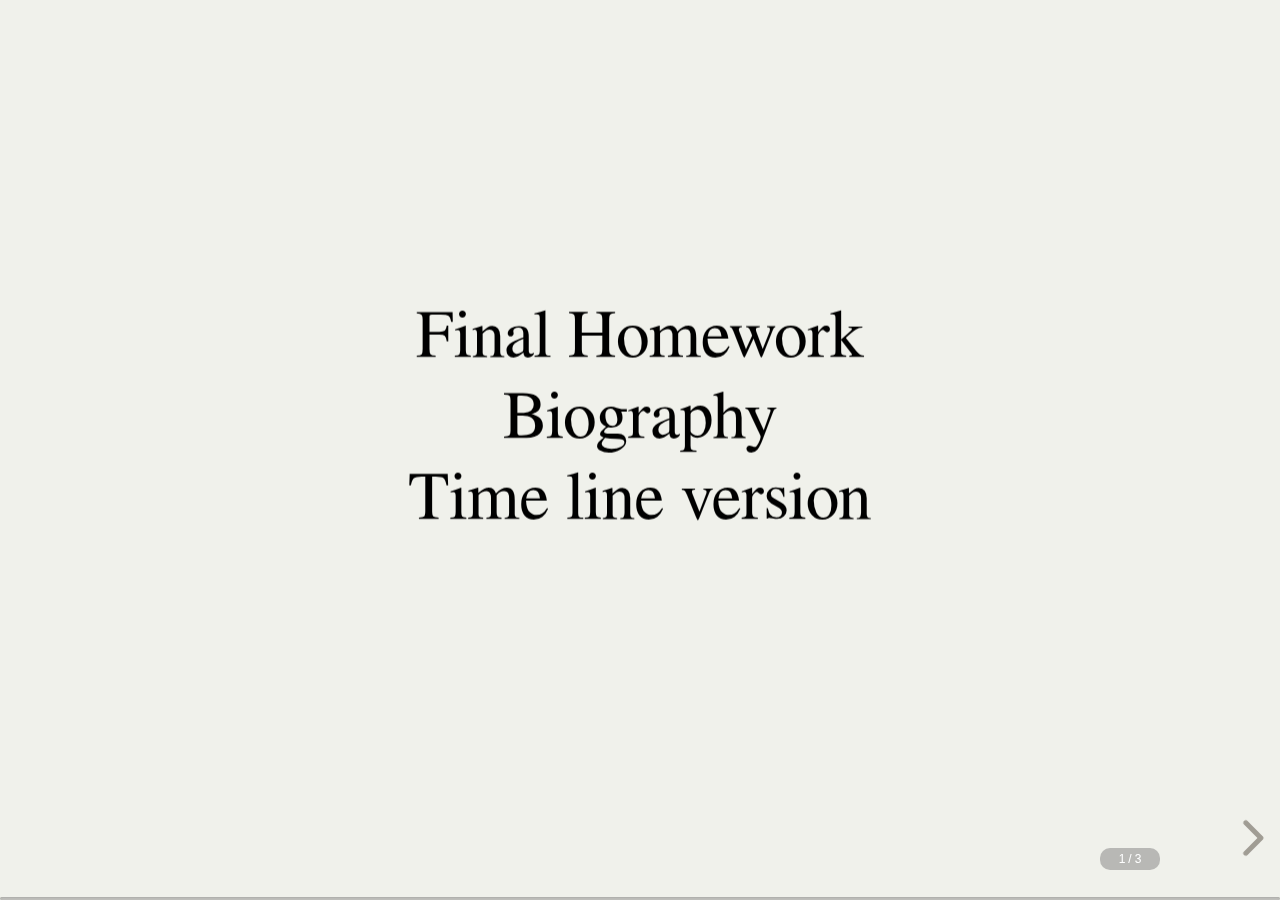
==== commit 07039c37: "Add files via upload" ====
--- a/biography-cpr-v1.html
+++ b/biography-cpr-v1.html
@@ -56,7 +56,16 @@
 			document.getElementsByTagName( 'head' )[0].appendChild( link );
 		</script>
 
-		
+
+		<!-- jQuery -->
+		<script type="text/javascript" src="http://ajax.googleapis.com/ajax/libs/jquery/1.7.2/jquery.min.js"></script>
+		<!-- BEGIN TimelineJS -->
+		<script type="text/javascript" src="https://cdn.knightlab.com/libs/timeline/latest/js/storyjs-embed.js"></script>
+		<!-- END TimelineJS -->
+
+
+
+
 		<!-- For syntax highlighting, tomorrow-night-bright pojoaque sunburst-->
 		<!-- <link rel="stylesheet" href="lib/css/pojoaque.css"> -->
 
@@ -85,7 +94,7 @@
 
 				<section>
 					<h2>
-							<span class="stretch"><font color="black"> Gracias a: <br> </font></span>
+							<span class="stretch"><font color="black">Final Homework<br> Biography <br> Time line version<br> </font></span>
 					</h2>
 					<p>
 						<!-- <img class="stretch" width="300px" height="350px" src="logos/icontec-internacional.png" alt="ICONTEC" style="background:none; border:none; box-shadow:none; position:absolute;top:300px;left:300px;" > -->
@@ -93,19 +102,37 @@
 						<!-- <div style="position:absolute; bottom:10px; right:500px; border:0;"><a href="http://www.mincultura.gov.co/"><img src="logos/mincultura.png" width="200"></a></div> -->
 						<!-- <span class="fragment" <font color="black">Convenio Icontec - Archivo General de la Nación para el establecimiento de la secretaría técnica de Normalizacion en el campo de la Archivística y la Gestión Documental, firmado en el 25 de mayo de 1994</font> </span> -->
 					</p>
+					
 					<div class="fragment">
 						<p style="text-align: left; font-weight: normal; margin-bottom: 10px;">
-							Homework presented to 
+							Presented to: Jorge Enrique Arango Cifuentes
 						</p>
-					</div>				
+					</div>
+
 					<aside class="notes">
 					</aside>
 				</section>
 
 
 				<section>
-					<h2>Basic JSON Test</h2>
-					<div data-timeline="welcome.json"></div>
+					<!-- <h3>Christian Pérez Ruiz biography</h3> -->
+					<h1>
+						<script>
+							$(document).ready(function() {
+								createStoryJS({
+									type:		'timeline',
+									width:		'1400',
+									height:		'800',
+									source:		'welcome.json',
+									embed_id:	'my-timeline'
+								});
+							});
+						</script>	
+					</h1>
+					<!-- <div data-timeline="welcome.json"></div> --> 
+					<div id="my-timeline"></div>
+
+
 				</section>
 						
 
